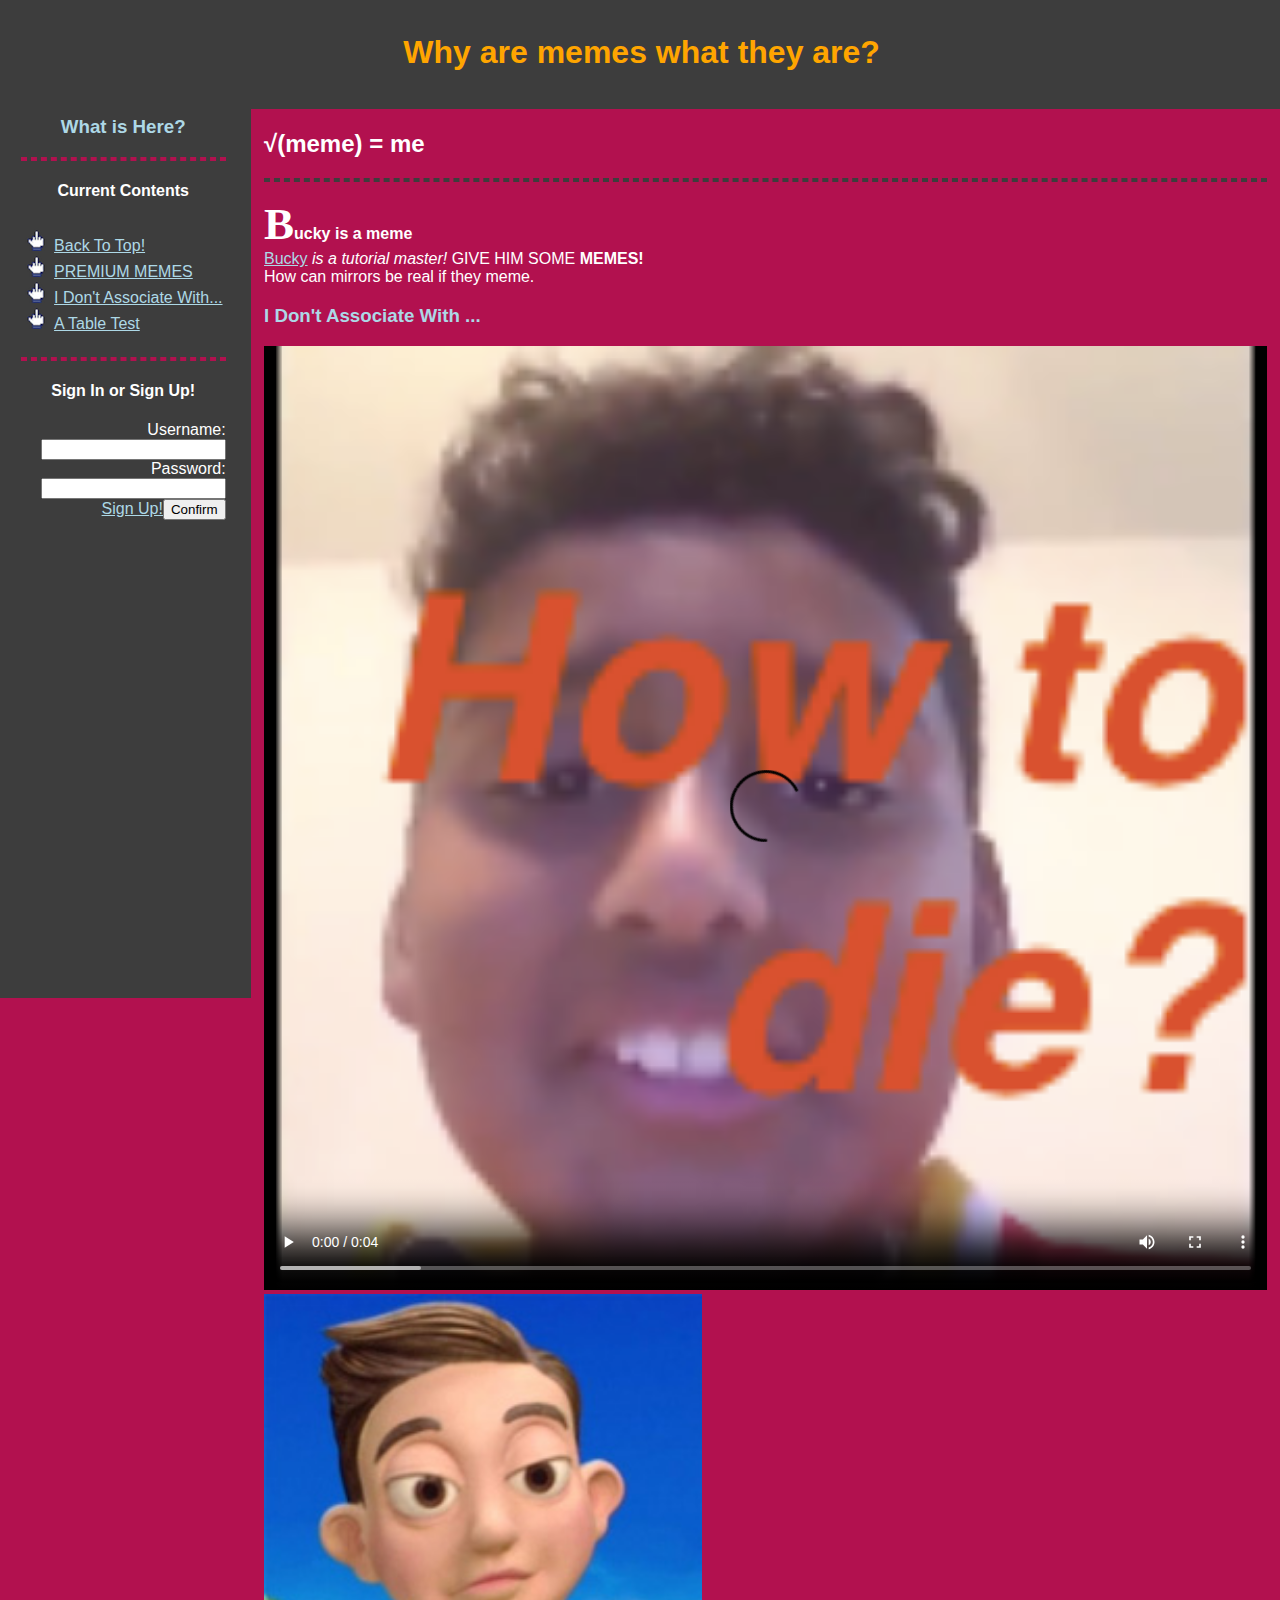
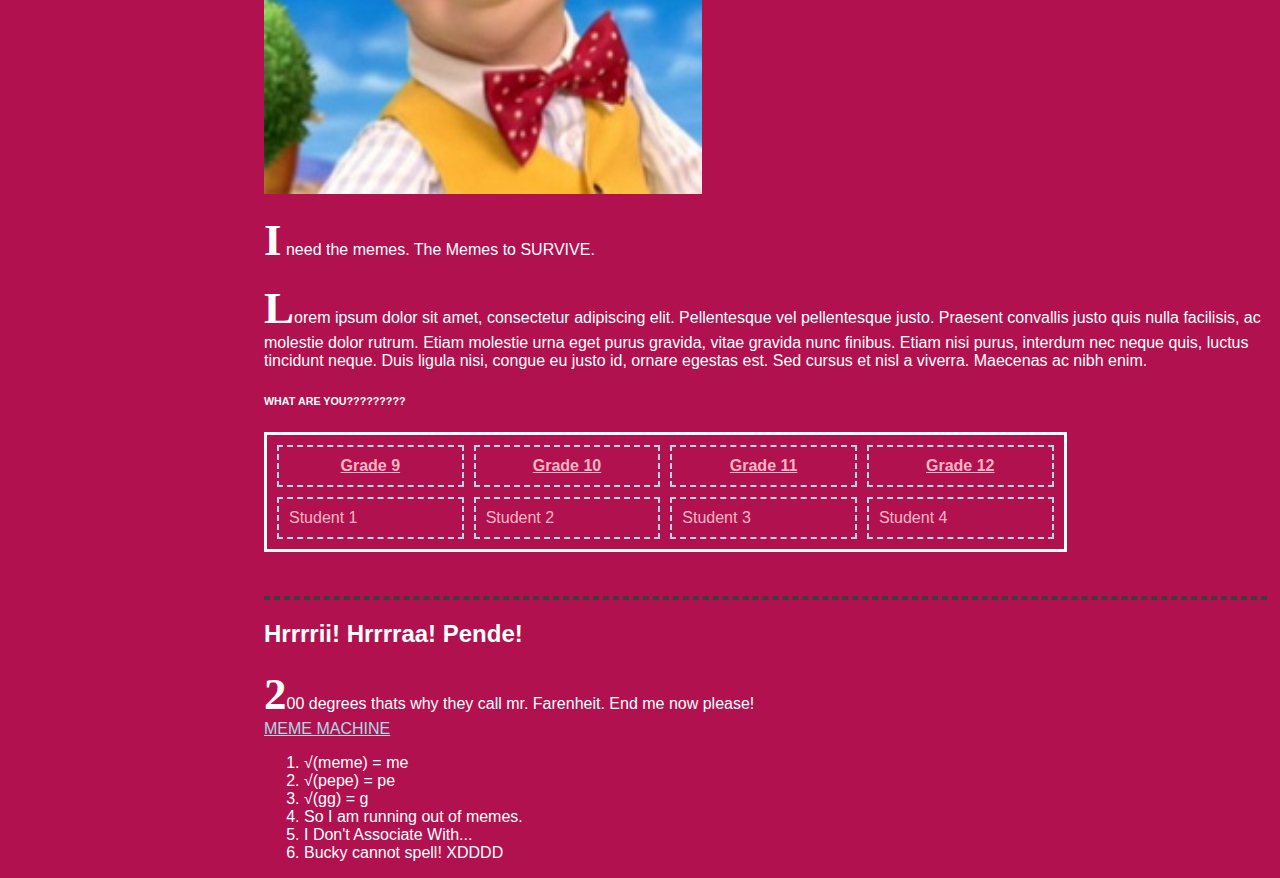
==== index.html @ 9d9500e8 "line breaker" ====
<!DOCTYPE html>

<html>
<head>
  <meta charset="utf-8">
  <meta http-equiv="X-UA-Compatible" content="chrome=1">
  <link rel="stylesheet" type="text/css" href="css/stylesheet.css" media="screen">
  <title>PureMemes</title>
  <link href="[data-uri]" rel="icon" type="image/x-icon" />
</head>


<body>
  <!-- Title-->
  <div id="tit"><h1 class="webtitle">Why are memes what they are?</h1>
  </div>
<a name="top"></a>
<!-- Table of Contents-->
  <div id="toc">
      <h3>What is Here?</h3>
      <hr>
      <h4>Current Contents</h4>
    <ul class="contents">
    <li><a href="#top">Back To Top!</a></li>
    <li><a href="#mml">PREMIUM MEMES</a></li>
    <li><a href="#idawn">I Don't Associate With...</a></li>
    <li><a href="#ttest">A Table Test</a></li>
  </ul>

<hr>

<h4>Sign In or Sign Up!</h4>
  <form class="" action="index.html" method="post">
    Username: <input type="text" name="username">
    Password: <input type="text" name="password"><br>
    <a href="signup.html">Sign Up!</a><input type="button" name="confirm" value="Confirm">
  </form>

</div>

<!-- Main Content-->

<div id="main">
  <h2>√(meme) = me</h2>
  <hr>

  <p>
<b>Bucky is a meme</b> <br><a href="https://www.youtube.com/watch?v=dNYf894ZM8U">Bucky</a>
<i>is a tutorial master!</i> GIVE HIM SOME <b>MEMES!</b> <br>
How can mirrors be real if they meme.
</p>
<h3>I Don't Associate With ...</h3>
<a name="idawn"></a><video src="I don't associate with.mp4" poster="posterimage.jpg" width="100%" controls></video>

<a href="https://www.youtube.com/watch?v=G8JxWP4F4sY" title="LISTENING TO THE HOT."><img src="stinge.jpg" height="500" alt="" /></a>
<p>
  I need the memes. The Memes to SURVIVE.
</p>



<p>
  Lorem ipsum dolor sit amet, consectetur adipiscing elit. Pellentesque vel pellentesque justo. Praesent convallis justo quis nulla facilisis, ac molestie dolor rutrum. Etiam molestie urna eget purus gravida, vitae gravida nunc finibus. Etiam nisi purus, interdum nec neque quis, luctus tincidunt neque. Duis ligula nisi, congue eu justo id, ornare egestas est. Sed cursus et nisl a viverra. Maecenas ac nibh enim.
</p>
<h6>WHAT ARE YOU?????????</h6>



<a name="ttest"></a><table cellpadding="10" cellspacing="10" width="80%">
    <tr>
      <th>Grade 9</th>
      <th>Grade 10</th>
      <th>Grade 11</th>
      <th>Grade 12</th>
  </tr>
  <!--Row One-->
  <tr>
<td>Student 1</td>
<td>Student 2</td>
<td>Student 3</td>
<td>Student 4</td>
  </tr>
</table>
<br><br>

<!-- Sombra notes lmao!-->
<hr>
<a name="mml"></a><h2>Hrrrrii! Hrrrraa! Pende!</h2>
<p>
  200 degrees thats why they call mr. Farenheit. End me now please!
  <br><a href="Webpage2.html" title="Pure Memes">MEME MACHINE</a>
</p>

<ol>
  <li>√(meme) = me</li>
  <li>√(pepe) = pe</li>
  <li>√(gg) = g</li>
  <li>So I am running out of memes.</li>
  <li>I Don't Associate With...</li>
  <li>Bucky cannot spell! XDDDD</li>
</ol>

</div>
</body>

</html>
---- css/stylesheet.css ----
body {
  background-color: #b2114f;
  font-family: arial;
  color:white;
  margin-right: 2%;}

h1{}
h2{}
h3{color: lightblue;
  padding: 0;}
h4{}
h5{}
h6{}

hr{display: block;
  border:2px dashed #3d3d3d;}

video{color:white;
  background-color: black;}

img{align-content: center;}

a{color: lightblue;}
a:active{color: #ffc130;
  background-color: lightblue;}
a:visited{color: white;}
a:hover{color: lightgreen;
  background-color: black;
  font-weight: bold;}

p{}
  p:first-letter{font-weight: bold;
    font-family: cursive;
    font-size: 45px;}

ul{list-style-image:url(mf.png);
  color: lightgreen;}
ol{list-style-type: ;}
  li{}

table{color: lightpink;
  border: 3px solid white;}
  th{text-decoration: underline;
    border:2px dashed lightblue;}
  tr{}
    td{border: 2px dashed lightblue;}

#toc {height:100%;
  width: 20%;
  position:fixed;
  margin-right: 81%;
  margin-top: 7%;
  margin-left: -1%;
  background-color: #3d3d3d;
  text-align: center;}

  #toc > hr {display: block;
    margin-left: 10%;
    margin-right: 10%;
    border:2px dashed #b2114f;}

  #toc > form {
    text-align: right;
    margin-right: 10%;}

  #toc > h4 {
    padding: 0%
  }

#tit {margin-top: -1%;
  margin-left: -1%;
  width: 101%;
  position: fixed;
  background-color: #3d3d3d;}

#main {margin-top: 8%;
  margin-left: 20%;
  margin-right: 1%;
  position:absolute;
  z-index: -1;
  }

#filler {width:100%;
  position: fixed;
  background-color: #3d3d3d;
  color: #3d3d3d;
  margin-top: -10%;
  padding-top: 10%;}

.contents {padding: 3%;
  margin-left: 20%;
  text-align: left;}

.webtitle {padding: 1%;
  text-align: center;
  border: 4px solid #3d3d3d;
  color: orange;}
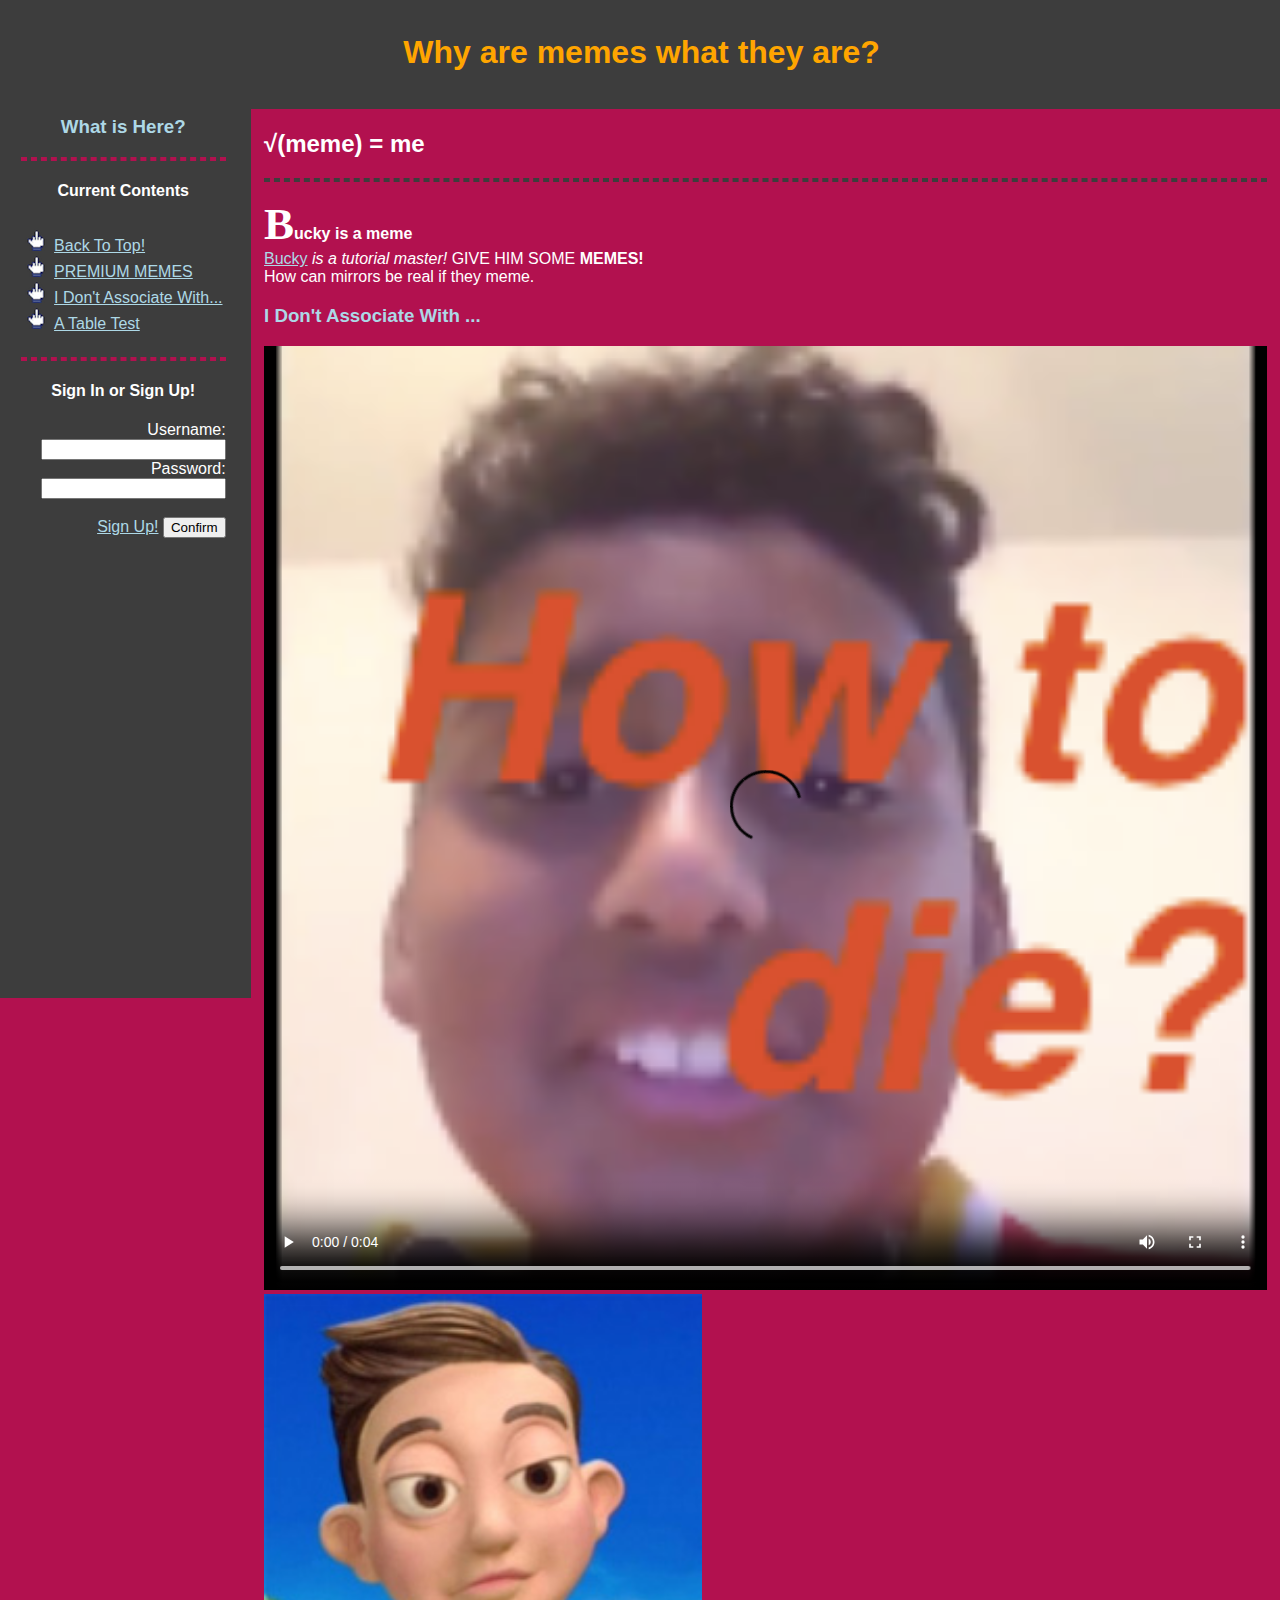
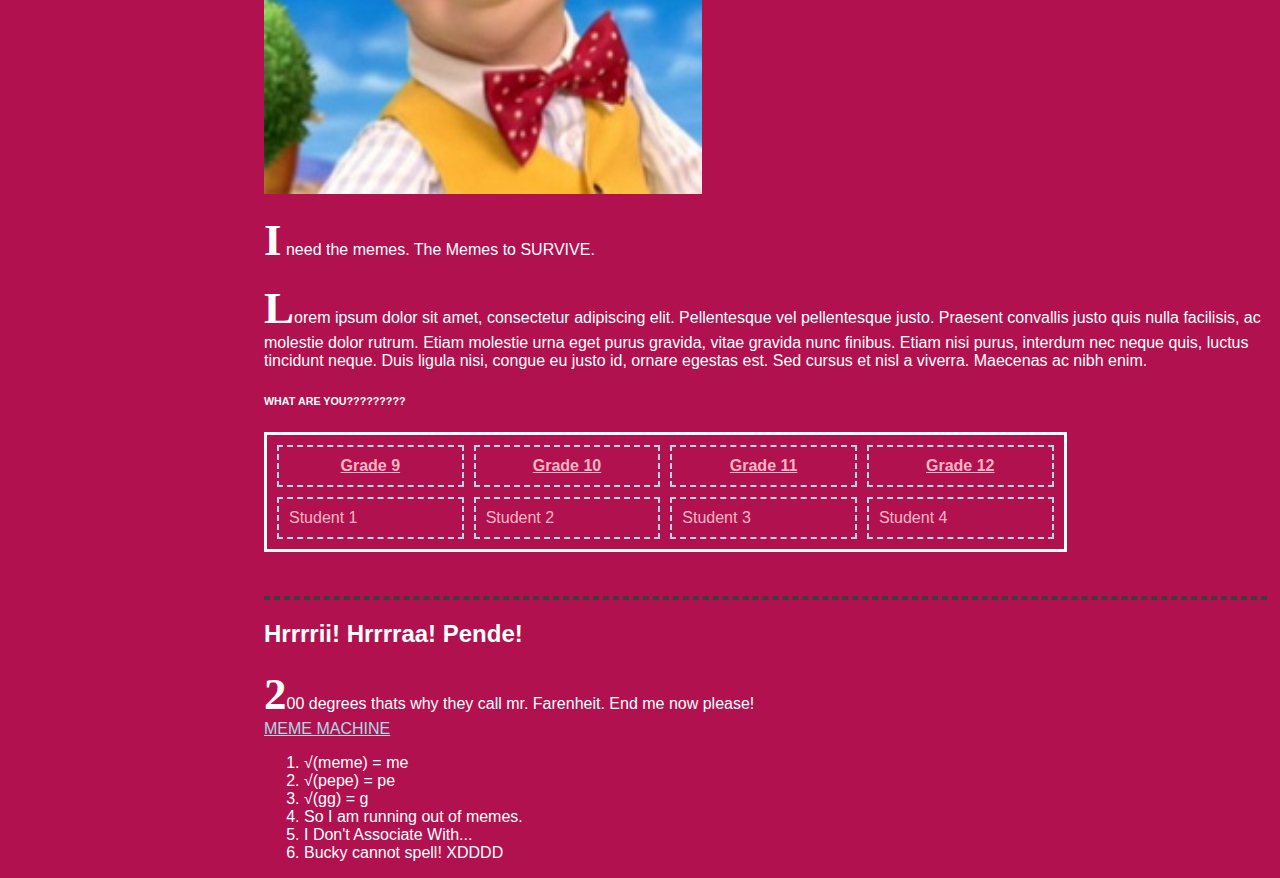
==== commit 07c855cf: "br again" ====
--- a/index.html
+++ b/index.html
@@ -33,7 +33,7 @@
   <form class="" action="index.html" method="post">
     Username: <input type="text" name="username">
     Password: <input type="text" name="password"><br>
-    <a href="signup.html">Sign Up!</a><input type="button" name="confirm" value="Confirm">
+    <br><a href="signup.html">Sign Up!</a> <input type="button" name="confirm" value="Confirm">
   </form>
 
 </div>
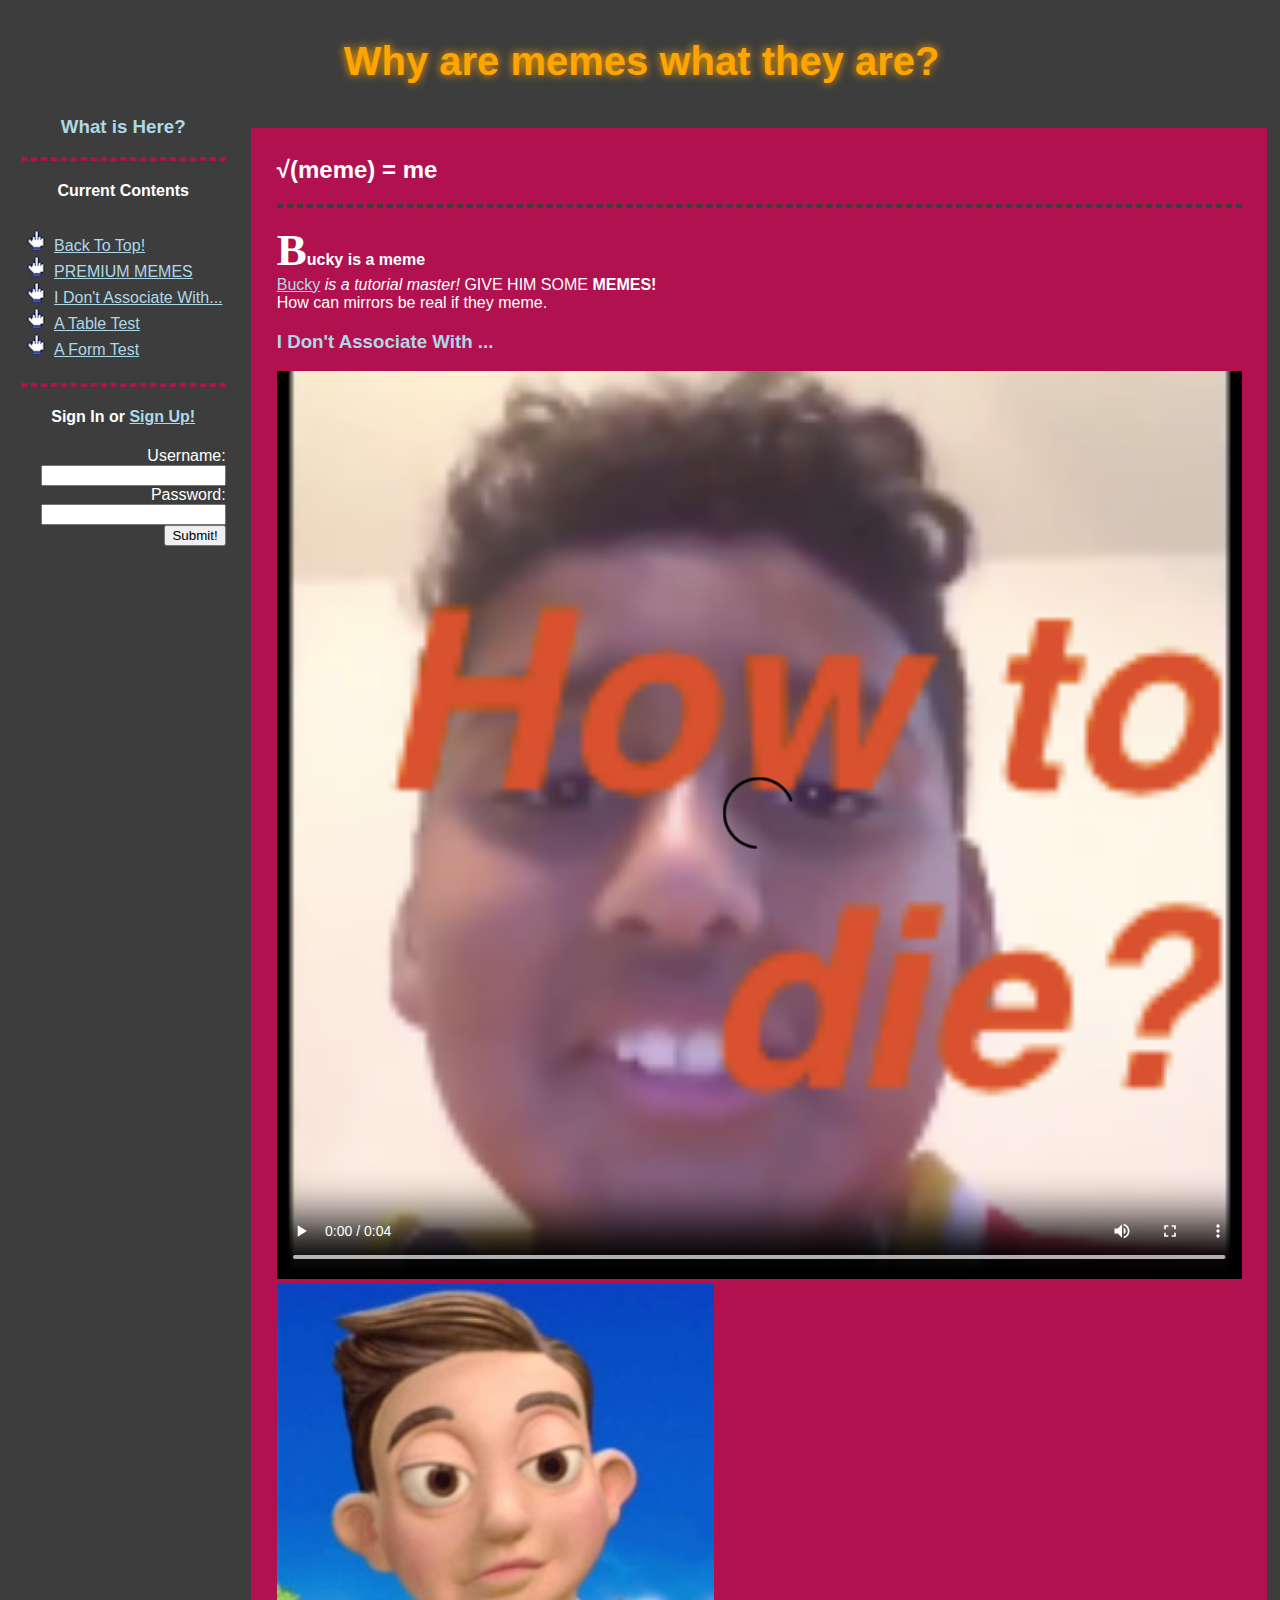
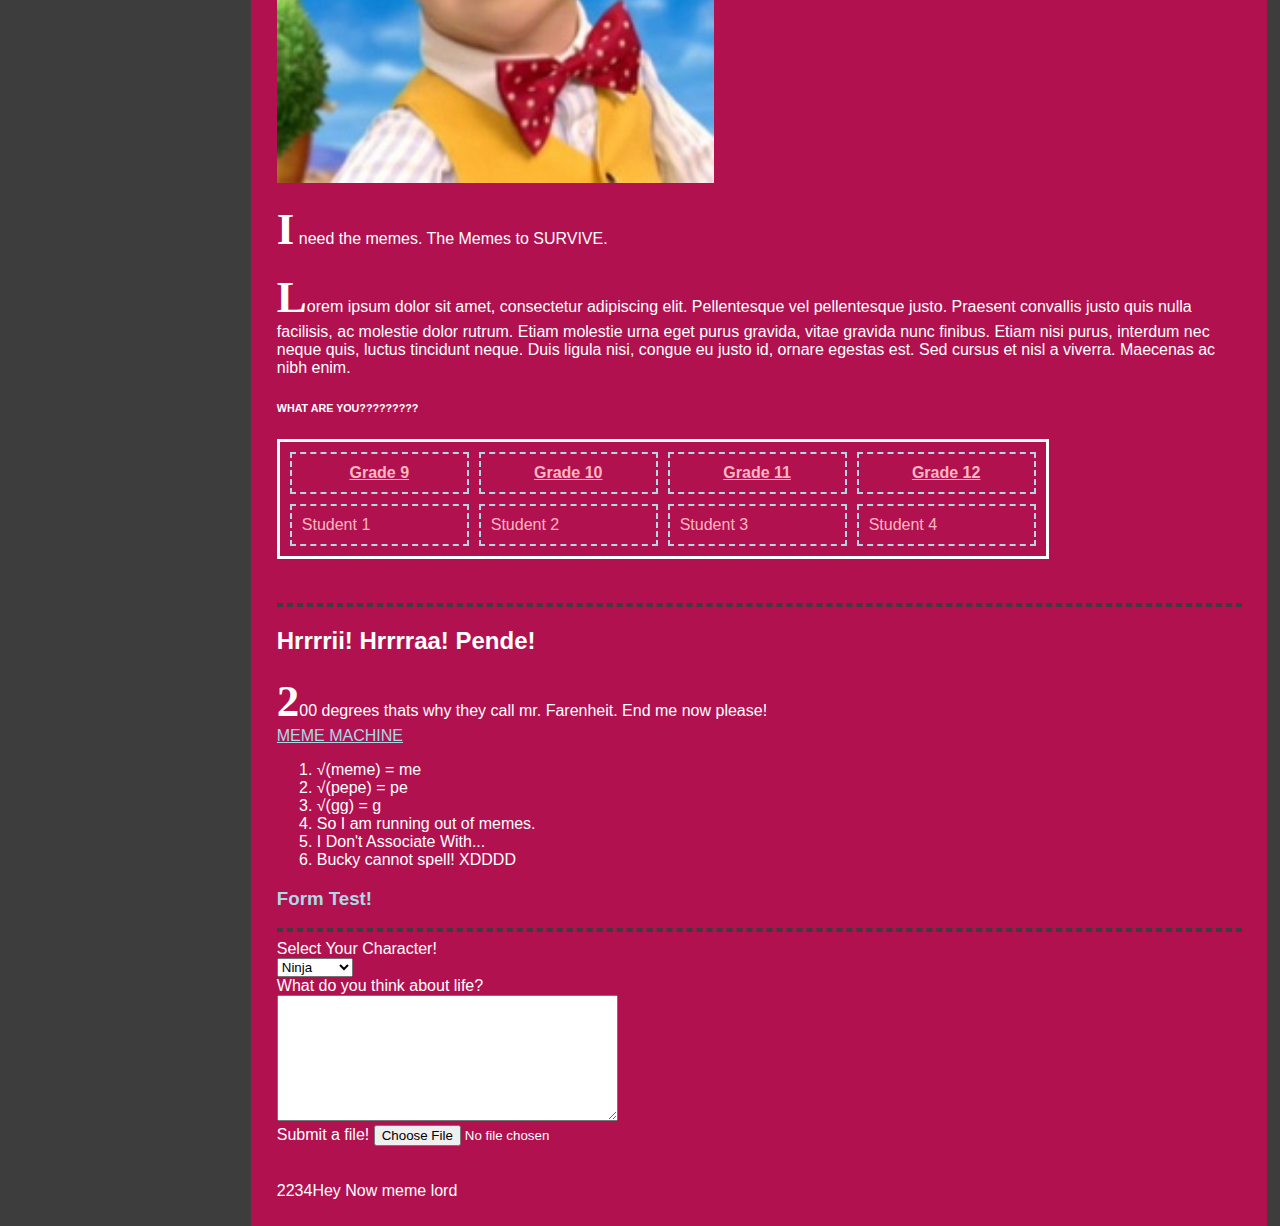
==== commit e5666765: "forms" ====
--- a/index.html
+++ b/index.html
@@ -25,15 +25,16 @@
     <li><a href="#mml">PREMIUM MEMES</a></li>
     <li><a href="#idawn">I Don't Associate With...</a></li>
     <li><a href="#ttest">A Table Test</a></li>
+    <li><a href="#frmtest">A Form Test</a></li>
   </ul>
 
 <hr>
 
-<h4>Sign In or Sign Up!</h4>
+<h4>Sign In or <a href="signup.html">Sign Up!</a></h4>
   <form class="" action="index.html" method="post">
-    Username: <input type="text" name="username">
-    Password: <input type="text" name="password"><br>
-    <br><a href="signup.html">Sign Up!</a> <input type="button" name="confirm" value="Confirm">
+    Username: <input type="text" name="uname"><br>
+    Password: <input type="password" name="pword"><br>
+    <input type="submit" name="submit" value="Submit!">
   </form>
 
 </div>
@@ -100,6 +101,31 @@
   <li>Bucky cannot spell! XDDDD</li>
 </ol>
 
+<a name="frmtest"></a><h3>Form Test!</h3>
+<hr>
+<form class="" action="index.html" method="post">
+Select Your Character! <br>
+  <select class="" name="classcharacter">
+    <option value="classchar">Ninja</option>
+    <option value="classchar">Warrior</option>
+    <option value="classchar">Meme</option>
+    <option value="classchar">Magician</option>
+  </select><br>
+  What do you think about life? <br>
+  <textarea name="Lifethoughts" rows="8" cols="40"></textarea><br>
+    Submit a file!
+<input type="file" name="file" value="">
+</form>
+<br>
+<br>
+<script type="text/javascript">
+<!--
+var meme = 2234;
+document.write(meme)
+  document.write("Hey Now meme lord");
+  //-->
+</script>
+
 </div>
 </body>
 
--- a/css/stylesheet.css
+++ b/css/stylesheet.css
@@ -1,5 +1,5 @@
 body {
-  background-color: #b2114f;
+  background-color: #3d3d3d;
   font-family: arial;
   color:white;
   margin-right: 2%;}
@@ -23,9 +23,9 @@
 a{color: lightblue;}
 a:active{color: #ffc130;
   background-color: lightblue;}
-a:visited{color: white;}
-a:hover{color: lightgreen;
-  background-color: black;
+a:visited{color: white;
+  text-shadow: 0 0 10px white;}
+a:hover{text-shadow: 0 0 5px white;
   font-weight: bold;}
 
 p{}
@@ -71,14 +71,16 @@
   margin-left: -1%;
   width: 101%;
   position: fixed;
-  background-color: #3d3d3d;}
+  background-color: #3d3d3d;
+  }
 
 #main {margin-top: 8%;
-  margin-left: 20%;
+  margin-left: 19%;
   margin-right: 1%;
   position:absolute;
   z-index: -1;
-  }
+  background-color: #b2114f;
+  padding: 2%;}
 
 #filler {width:100%;
   position: fixed;
@@ -94,4 +96,6 @@
 .webtitle {padding: 1%;
   text-align: center;
   border: 4px solid #3d3d3d;
-  color: orange;}
+  color: orange;
+  font-size: 40px;
+  text-shadow: 0 0 10px orange;}
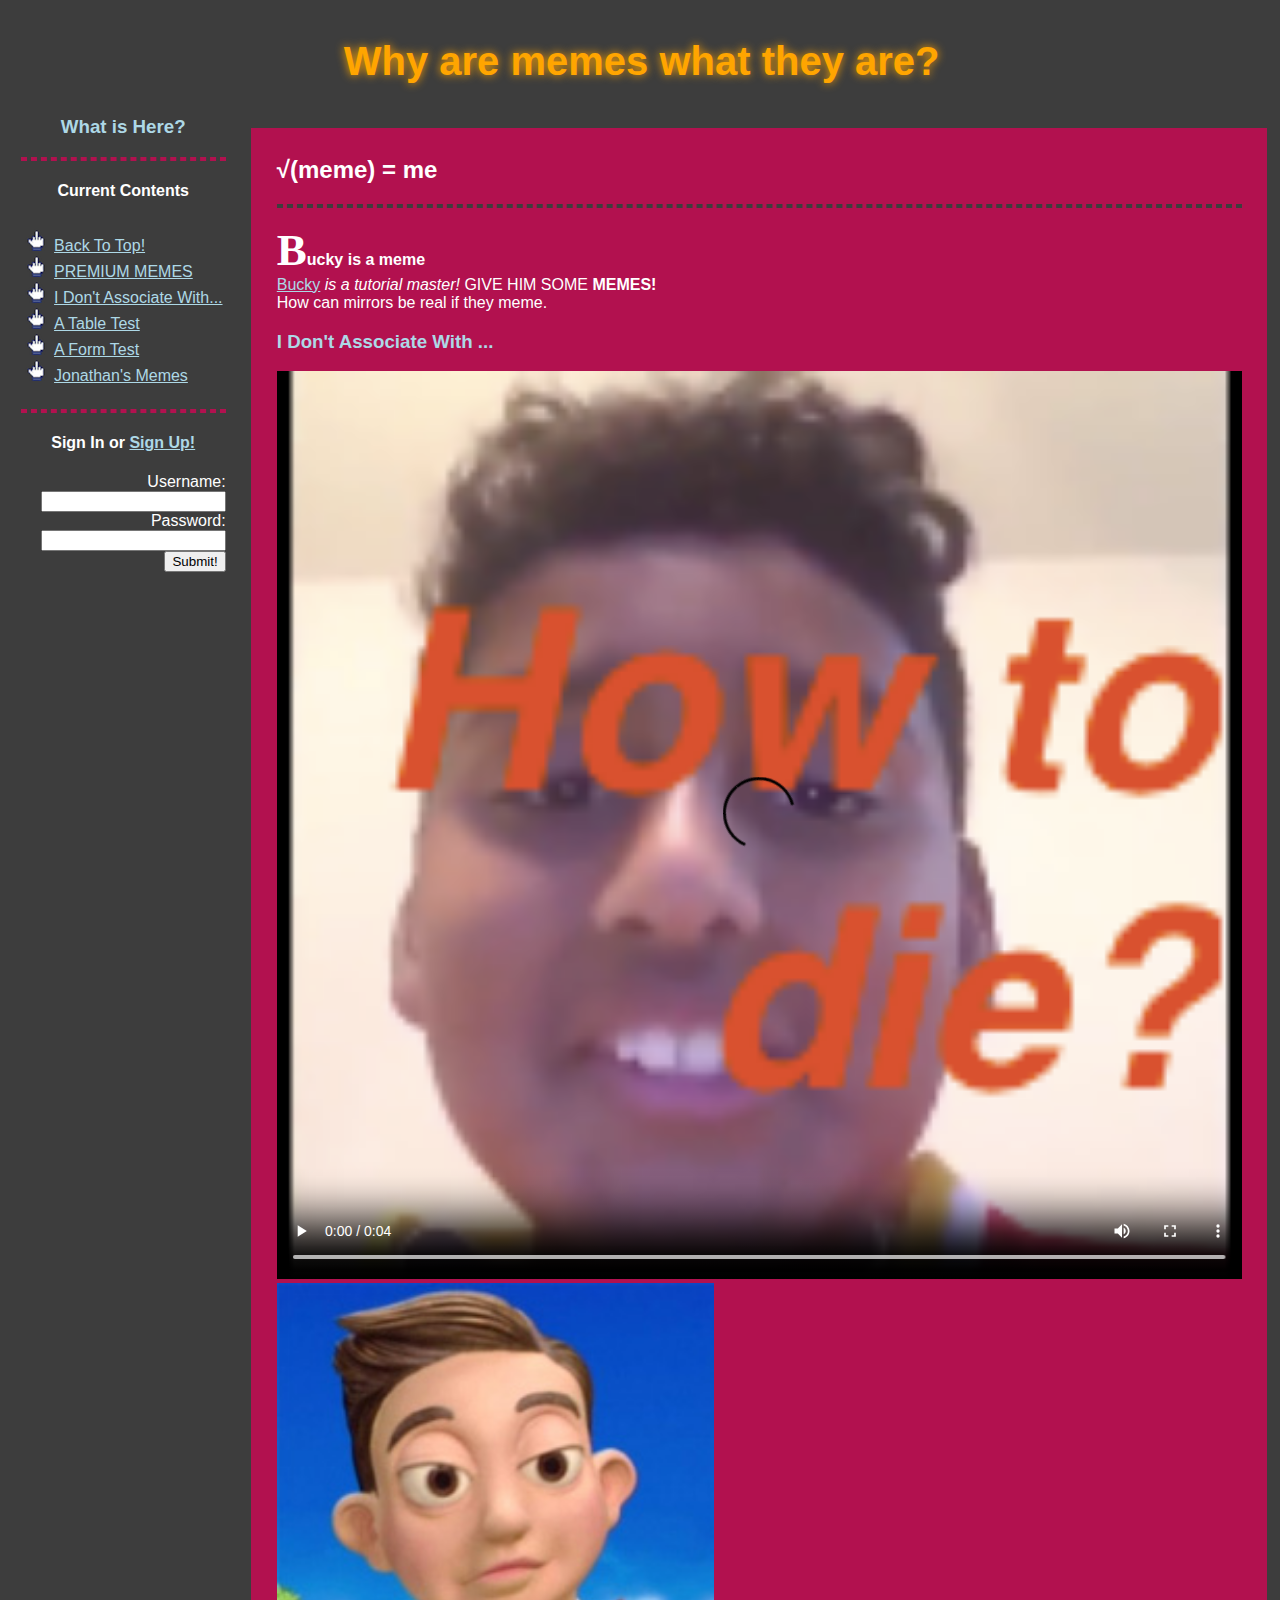
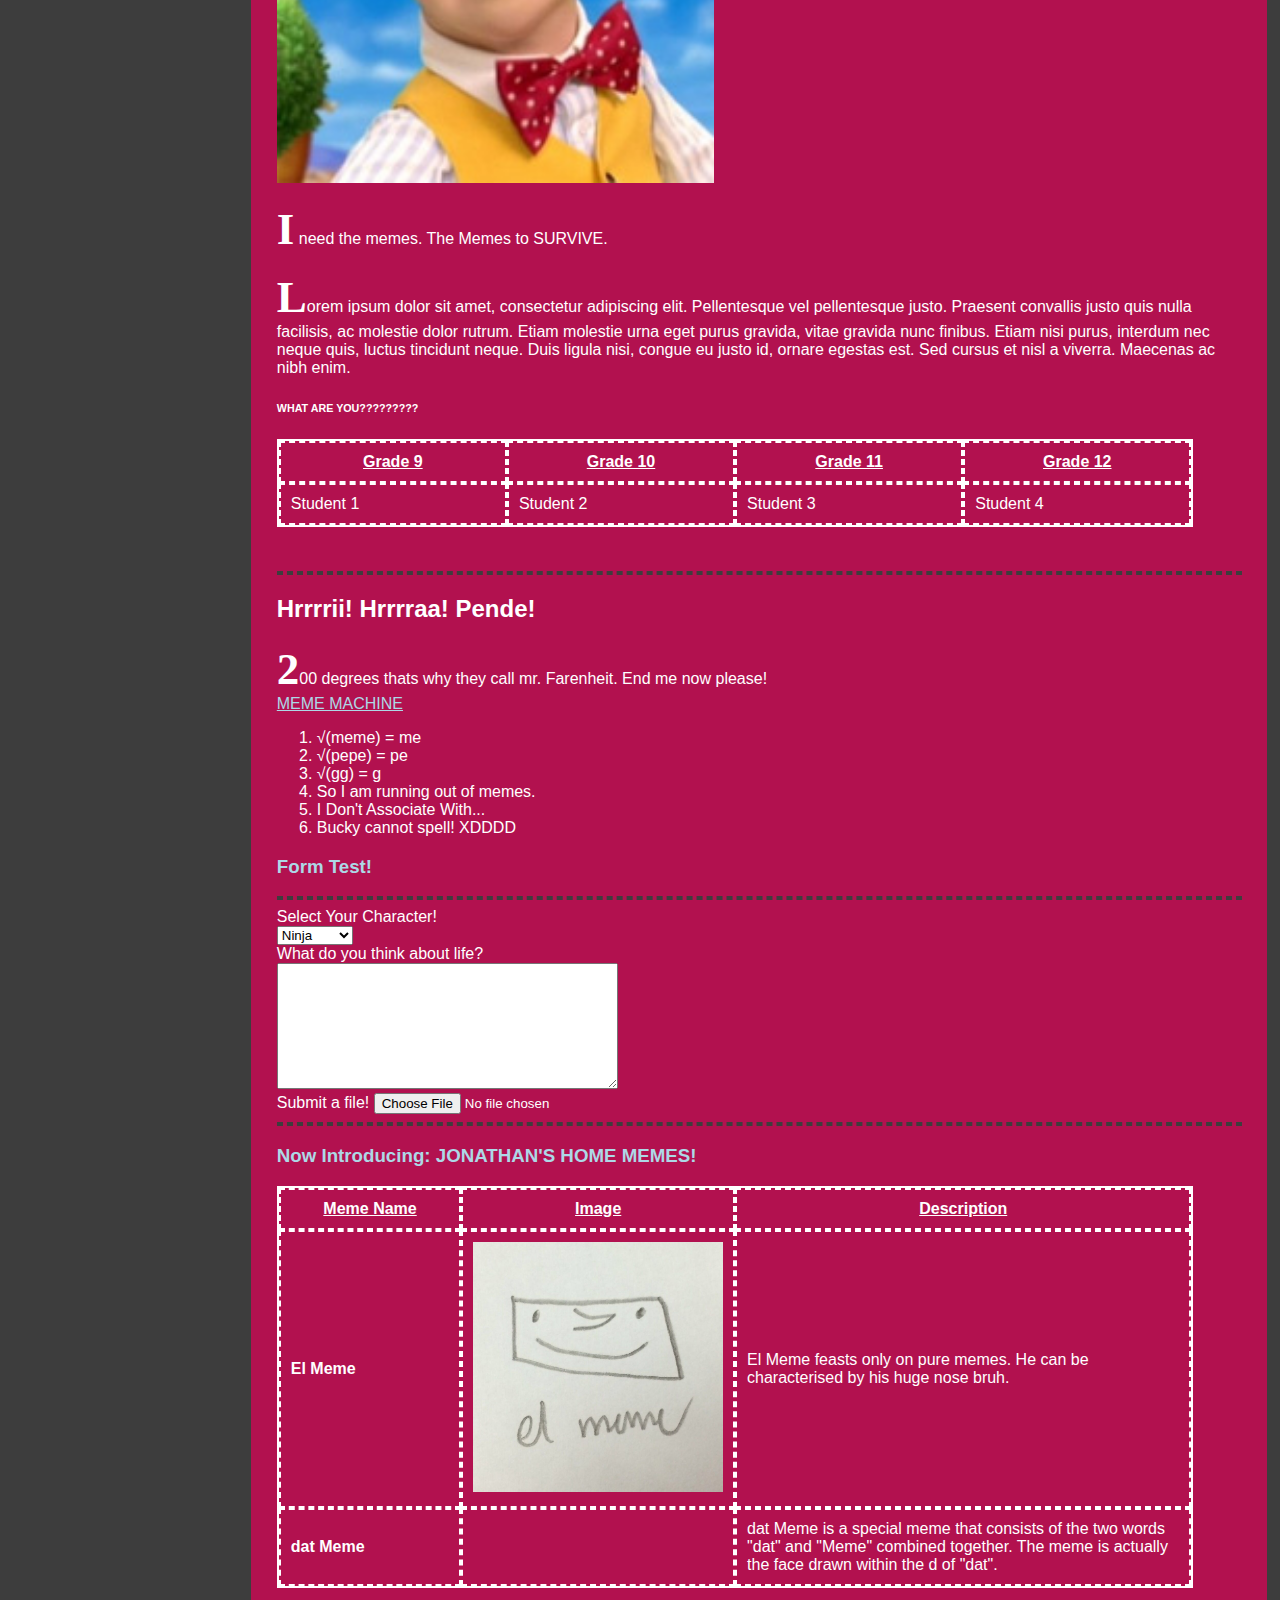
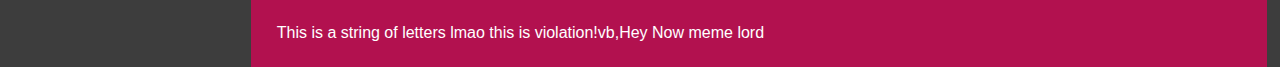
==== commit 5824ff23: "Jonathan's Memes" ====
--- a/index.html
+++ b/index.html
@@ -26,6 +26,7 @@
     <li><a href="#idawn">I Don't Associate With...</a></li>
     <li><a href="#ttest">A Table Test</a></li>
     <li><a href="#frmtest">A Form Test</a></li>
+    <li><a href="#jonmemes">Jonathan's Memes</a></li>
   </ul>
 
 <hr>
@@ -51,9 +52,9 @@
 How can mirrors be real if they meme.
 </p>
 <h3>I Don't Associate With ...</h3>
-<a name="idawn"></a><video src="I don't associate with.mp4" poster="posterimage.jpg" width="100%" controls></video>
+<a name="idawn"></a><video src="I don't associate with.mp4" poster="img/posterimage.jpg" width="100%" controls></video>
 
-<a href="https://www.youtube.com/watch?v=G8JxWP4F4sY" title="LISTENING TO THE HOT."><img src="stinge.jpg" height="500" alt="" /></a>
+<a href="https://www.youtube.com/watch?v=G8JxWP4F4sY" title="LISTENING TO THE HOT."><img src="img/stinge.jpg" height="500" alt="" /></a>
 <p>
   I need the memes. The Memes to SURVIVE.
 </p>
@@ -67,7 +68,7 @@
 
 
 
-<a name="ttest"></a><table cellpadding="10" cellspacing="10" width="80%">
+<a name="ttest"></a><table cellpadding="10" cellspacing="0" width="95%">
     <tr>
       <th>Grade 9</th>
       <th>Grade 10</th>
@@ -116,11 +117,42 @@
     Submit a file!
 <input type="file" name="file" value="">
 </form>
+<hr>
+
+<h3>Now Introducing: JONATHAN'S HOME MEMES!</h3>
+
+<a name="jonmemes"></a><table cellpadding="10" width="95%" cellspacing="0">
+
+  <tr>
+    <th width="20%">Meme Name</th>
+    <th width="30%">Image</th>
+    <th>Description</th>
+  </tr>
+
+<!--El Meme-->
+  <tr>
+    <td text-align="center"><b>El Meme</b></td>
+    <td><img src="img/El Meme.jpeg" width="100%" alt="" /></td>
+    <td>
+El Meme feasts only on pure memes. He can be characterised by his huge nose bruh.
+    </td>
+  </tr>
+
+<tr>
+  <td><b>dat Meme</b></td>
+  <td><img src="img/dat Meme.jpeg" width="100%" alt="" /></td>
+  <td>
+dat Meme is a special meme that consists of the two words "dat" and "Meme" combined together. The meme is actually the face drawn within the d of "dat".
+  </td>
+</tr>
+
+</table>
+
 <br>
 <br>
 <script type="text/javascript">
 <!--
-var meme = 2234;
+var meme = "This is a string of letters lmao this is violation!vb,";
 document.write(meme)
   document.write("Hey Now meme lord");
   //-->
--- a/css/stylesheet.css
+++ b/css/stylesheet.css
@@ -38,12 +38,12 @@
 ol{list-style-type: ;}
   li{}
 
-table{color: lightpink;
-  border: 3px solid white;}
+table{border: 2px solid white;}
   th{text-decoration: underline;
-    border:2px dashed lightblue;}
-  tr{}
-    td{border: 2px dashed lightblue;}
+    color: white;
+    border:2px dashed white;}
+  tr{border: 3px dashed white;}
+    td{border: 2px dashed white;}
 
 #toc {height:100%;
   width: 20%;
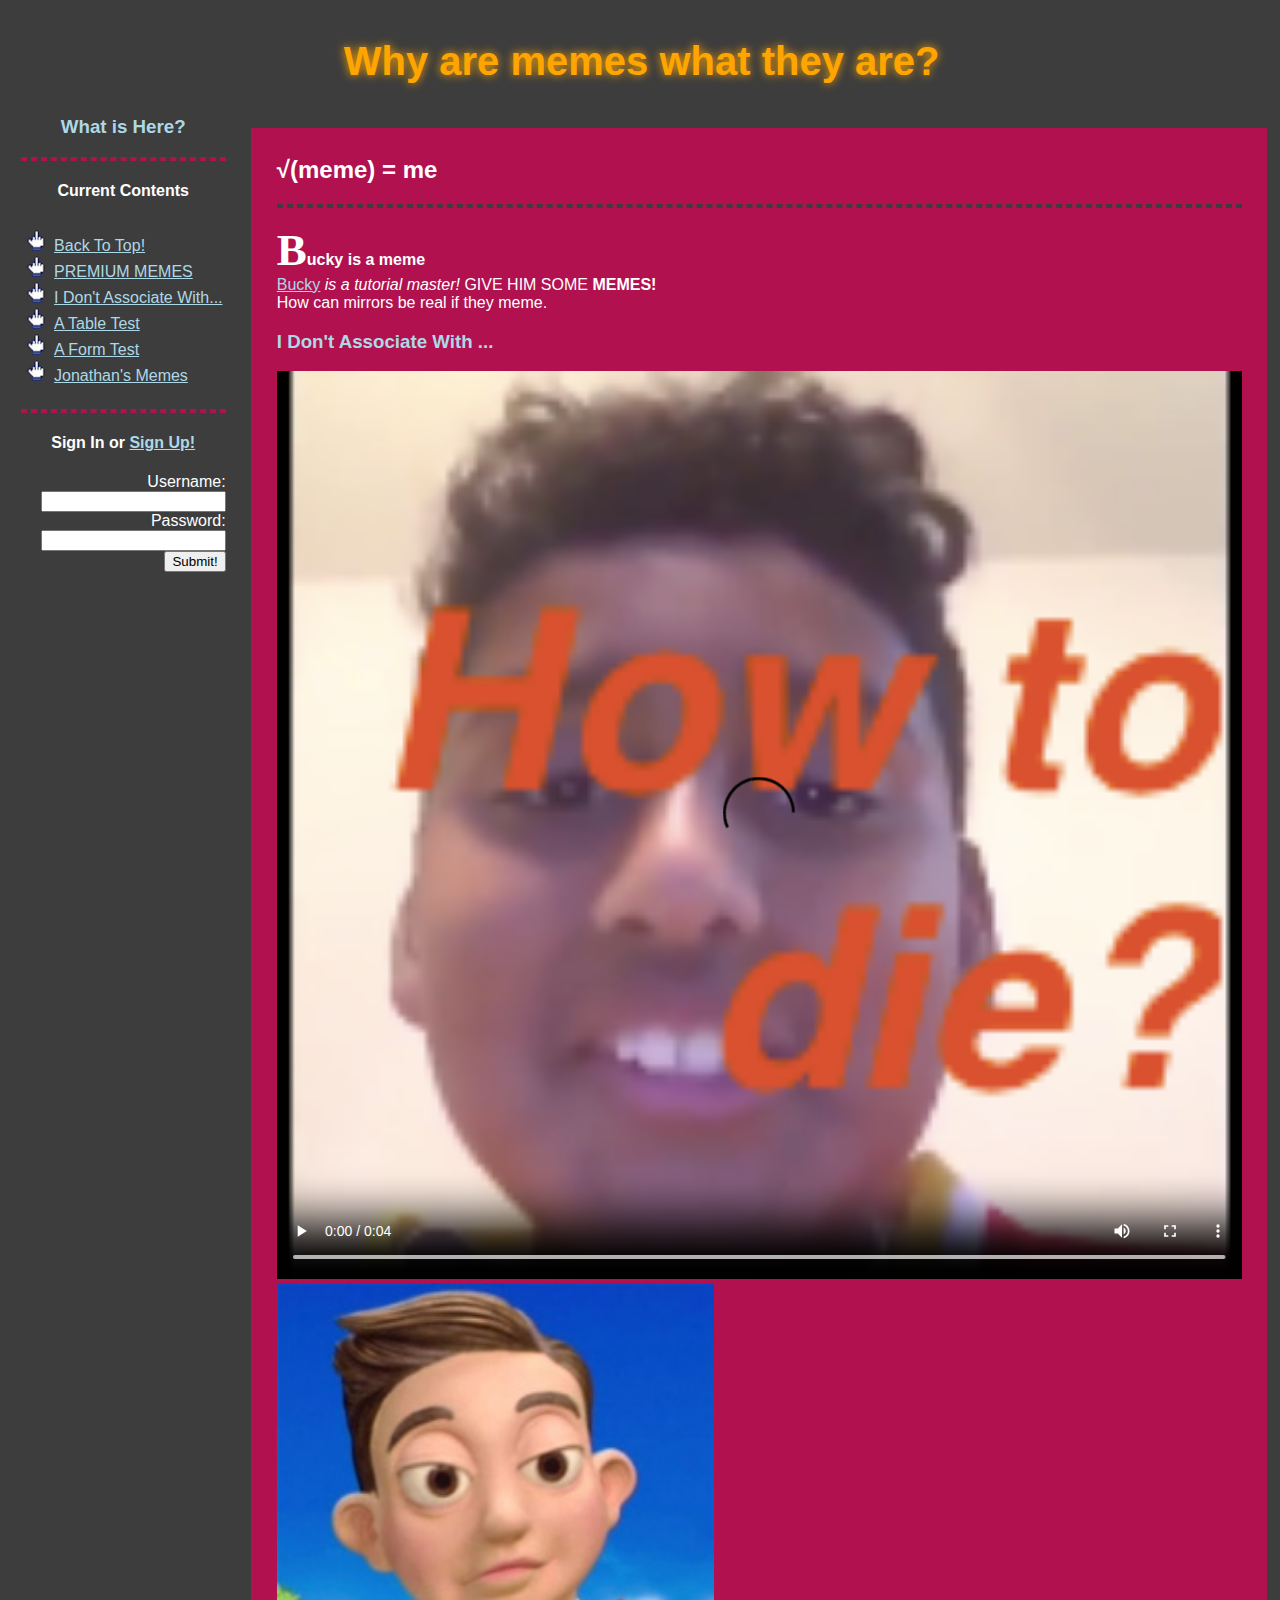
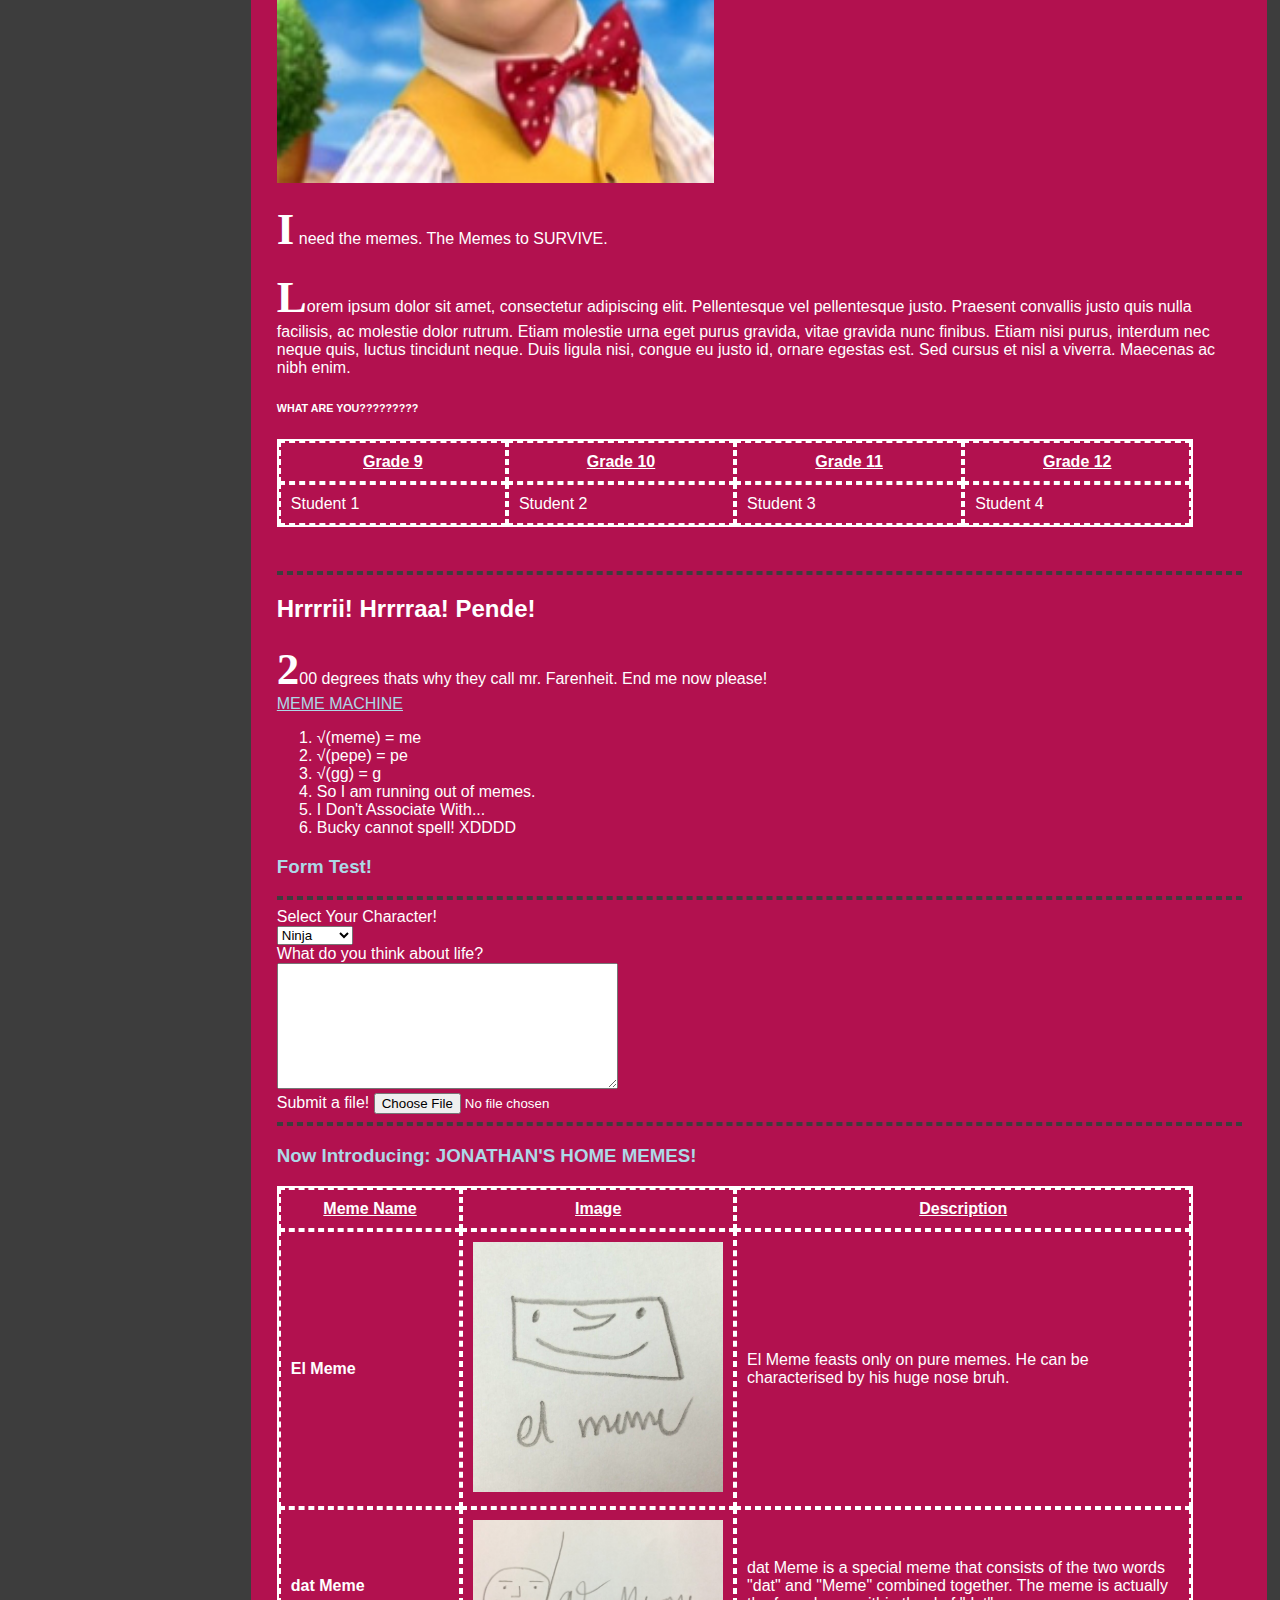
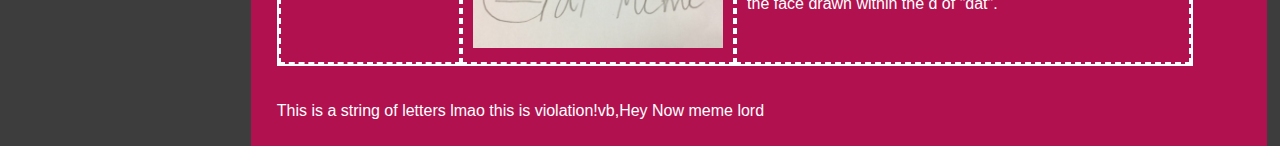
==== commit 03bf2e9a: "Dat Meme Fix" ====
--- a/index.html
+++ b/index.html
@@ -140,7 +140,7 @@
 
 <tr>
   <td><b>dat Meme</b></td>
-  <td><img src="img/dat Meme.jpeg" width="100%" alt="" /></td>
+  <td><img src="img/Dat Meme.jpeg" width="100%" alt="" /></td>
   <td>
 dat Meme is a special meme that consists of the two words "dat" and "Meme" combined together. The meme is actually the face drawn within the d of "dat".
   </td>
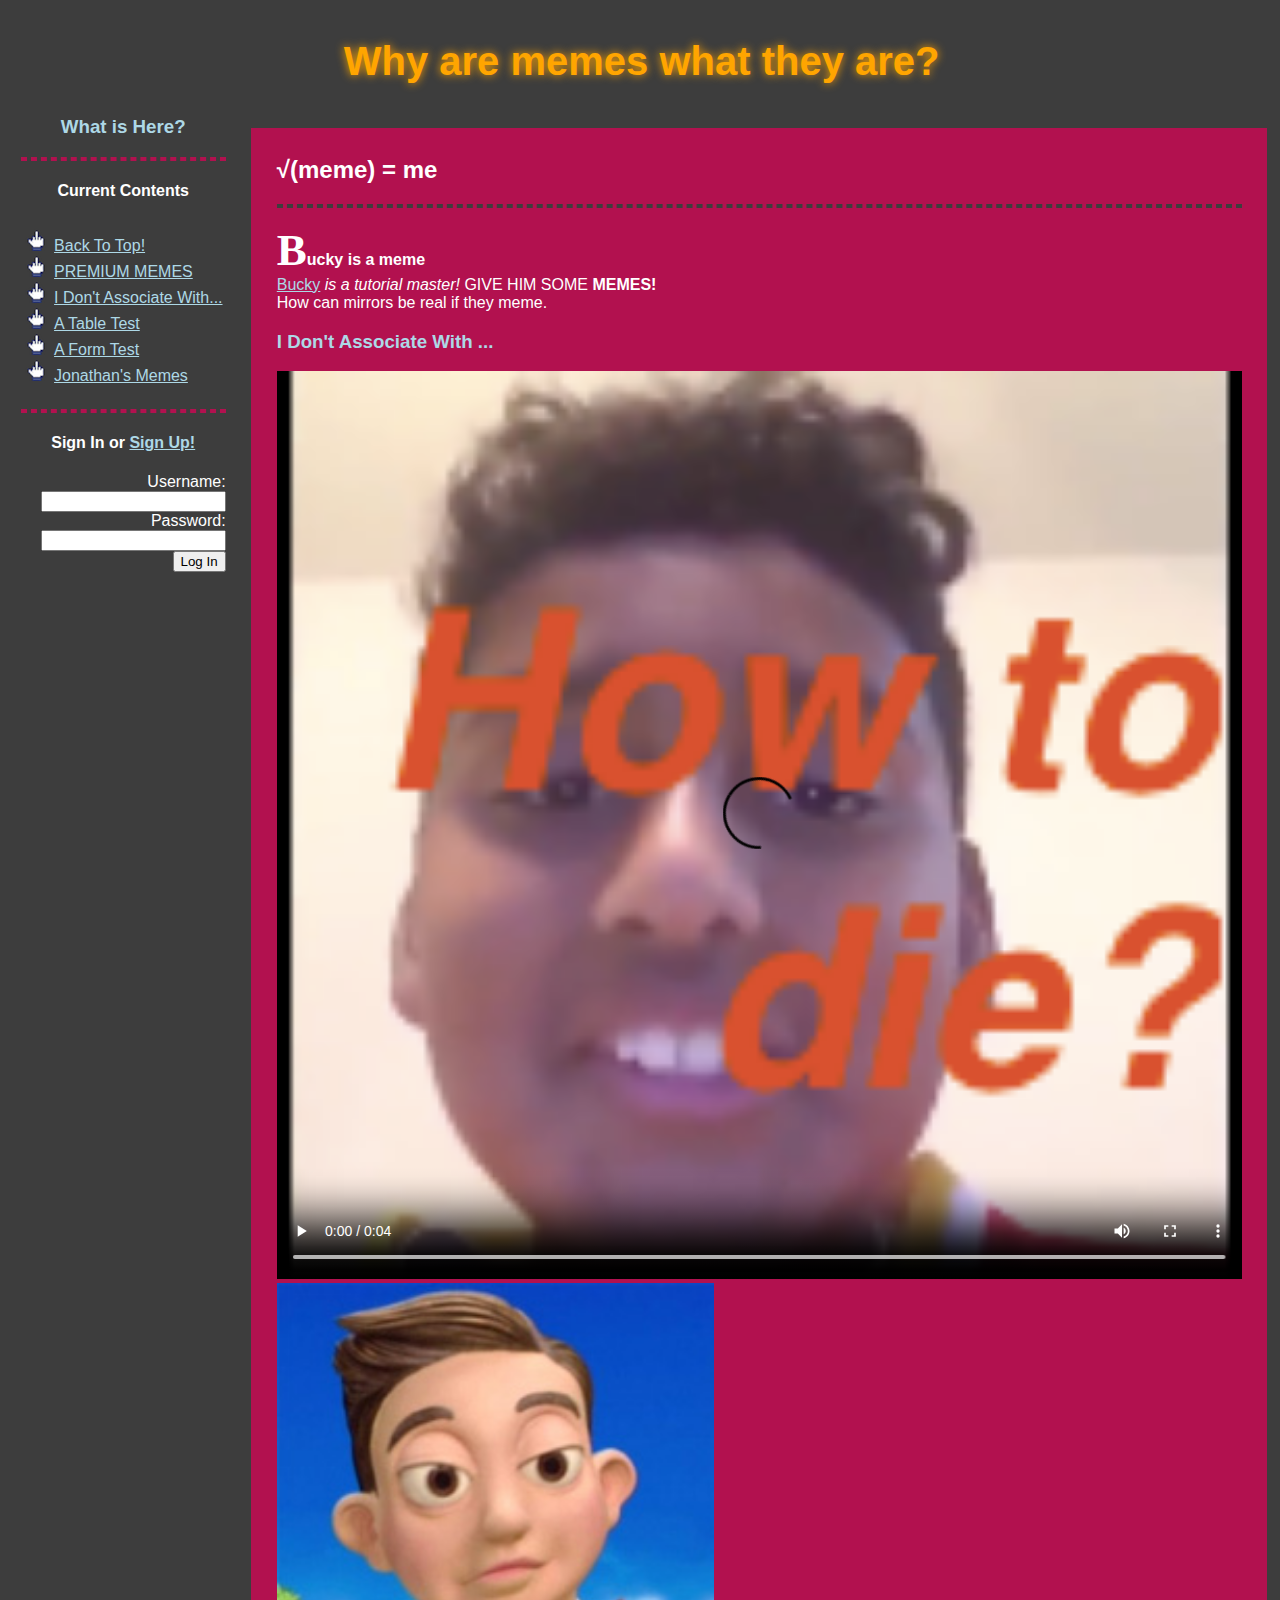
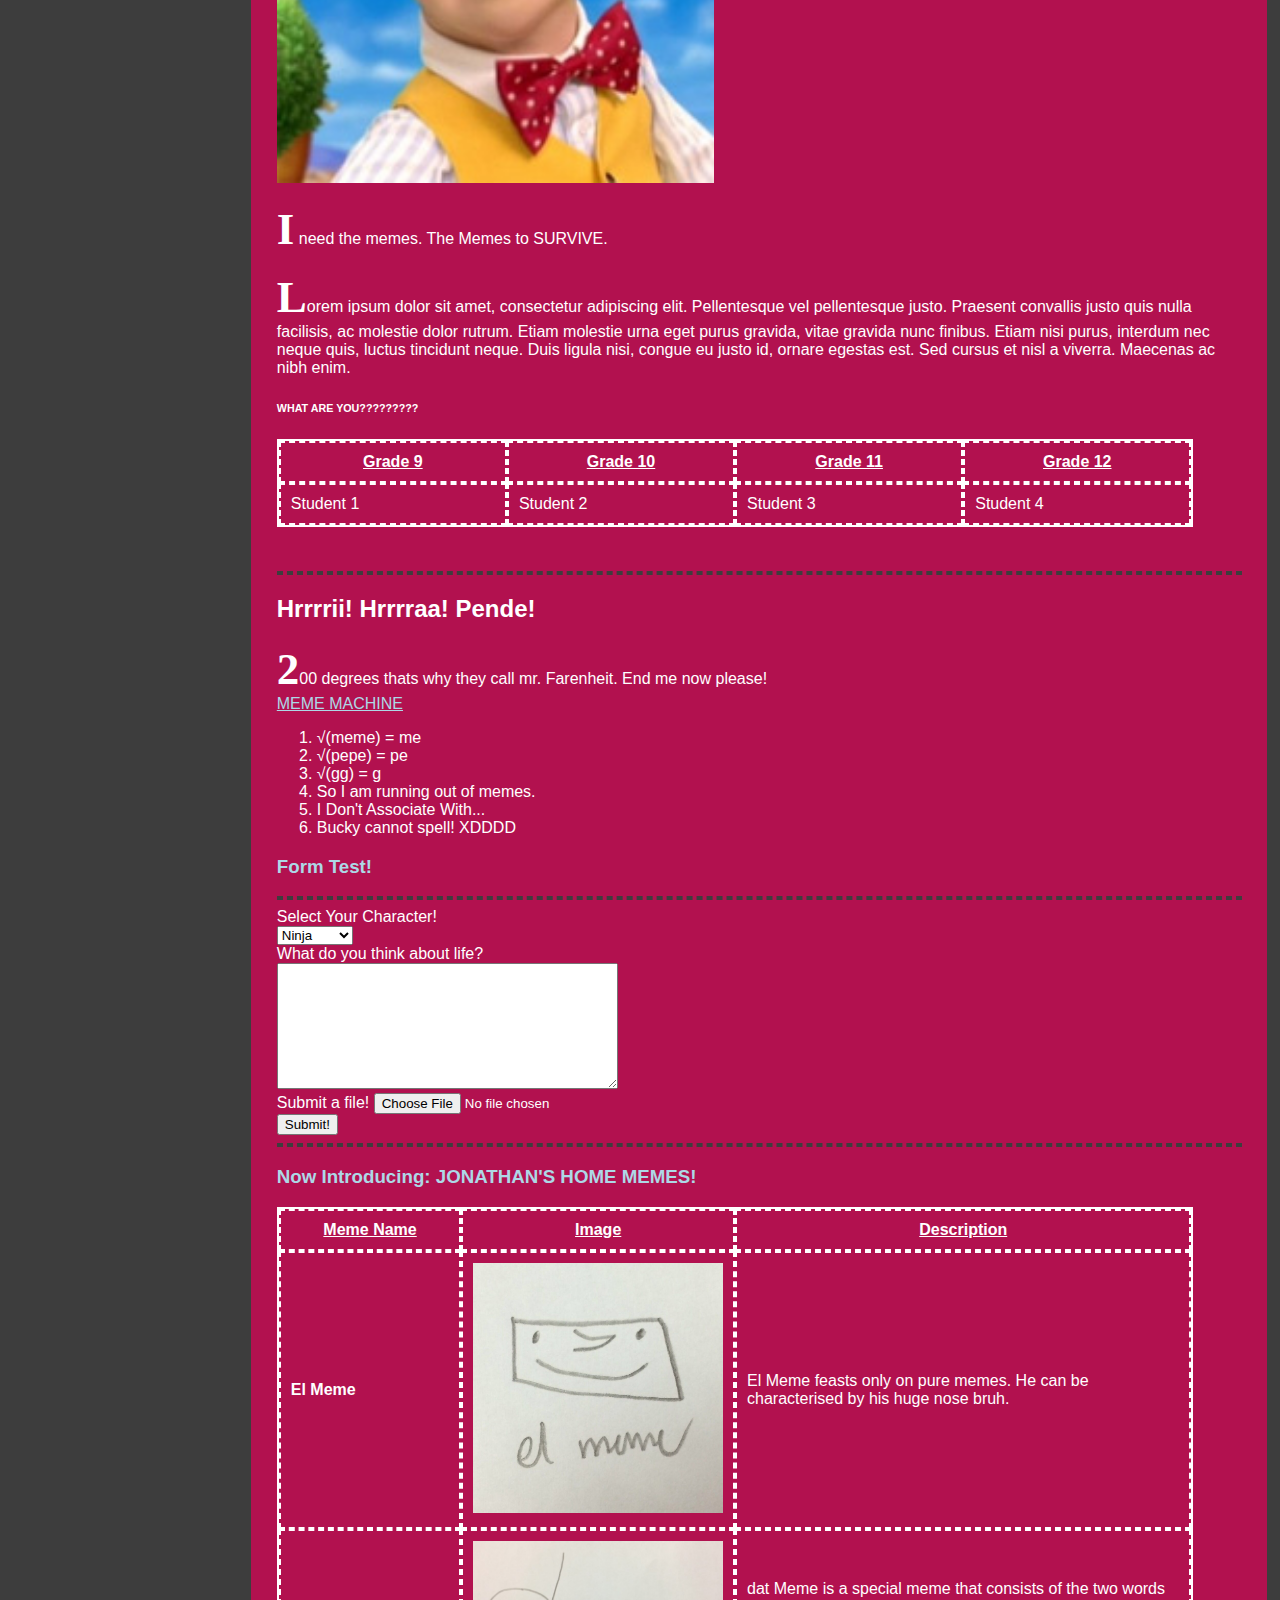
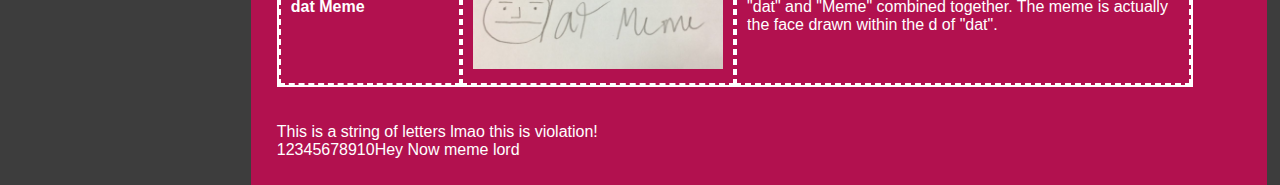
==== commit 661a8e0b: "Messing around with forms and javascript" ====
--- a/index.html
+++ b/index.html
@@ -35,7 +35,7 @@
   <form class="" action="index.html" method="post">
     Username: <input type="text" name="uname"><br>
     Password: <input type="password" name="pword"><br>
-    <input type="submit" name="submit" value="Submit!">
+    <input type="submit" name="login" value="Log In">
   </form>
 
 </div>
@@ -106,16 +106,18 @@
 <hr>
 <form class="" action="index.html" method="post">
 Select Your Character! <br>
-  <select class="" name="classcharacter">
-    <option value="classchar">Ninja</option>
-    <option value="classchar">Warrior</option>
-    <option value="classchar">Meme</option>
-    <option value="classchar">Magician</option>
+  <select class="classchar" name="classcharacter">
+    <option value="ninja">Ninja</option>
+    <option value="warrior">Warrior</option>
+    <option value="meme">Meme</option>
+    <option value="magic">Magician</option>
   </select><br>
   What do you think about life? <br>
   <textarea name="Lifethoughts" rows="8" cols="40"></textarea><br>
     Submit a file!
 <input type="file" name="file" value="">
+<br>
+<input type="submit" name="submit" value="Submit!" onclick="justaname()">
 </form>
 <hr>
 
@@ -152,10 +154,17 @@
 <br>
 <script type="text/javascript">
 <!--
-var meme = "This is a string of letters lmao this is violation!vb,";
-document.write(meme)
-  document.write("Hey Now meme lord");
-  //-->
+var meme = "This is a string of letters lmao this is violation!";
+var bool = true;
+var check = 1;
+document.write(meme + "<br />");
+while (check <= 10) {
+  document.write(check);
+  check ++;
+}
+
+document.write("Hey Now meme lord");
+-->
 </script>
 
 </div>
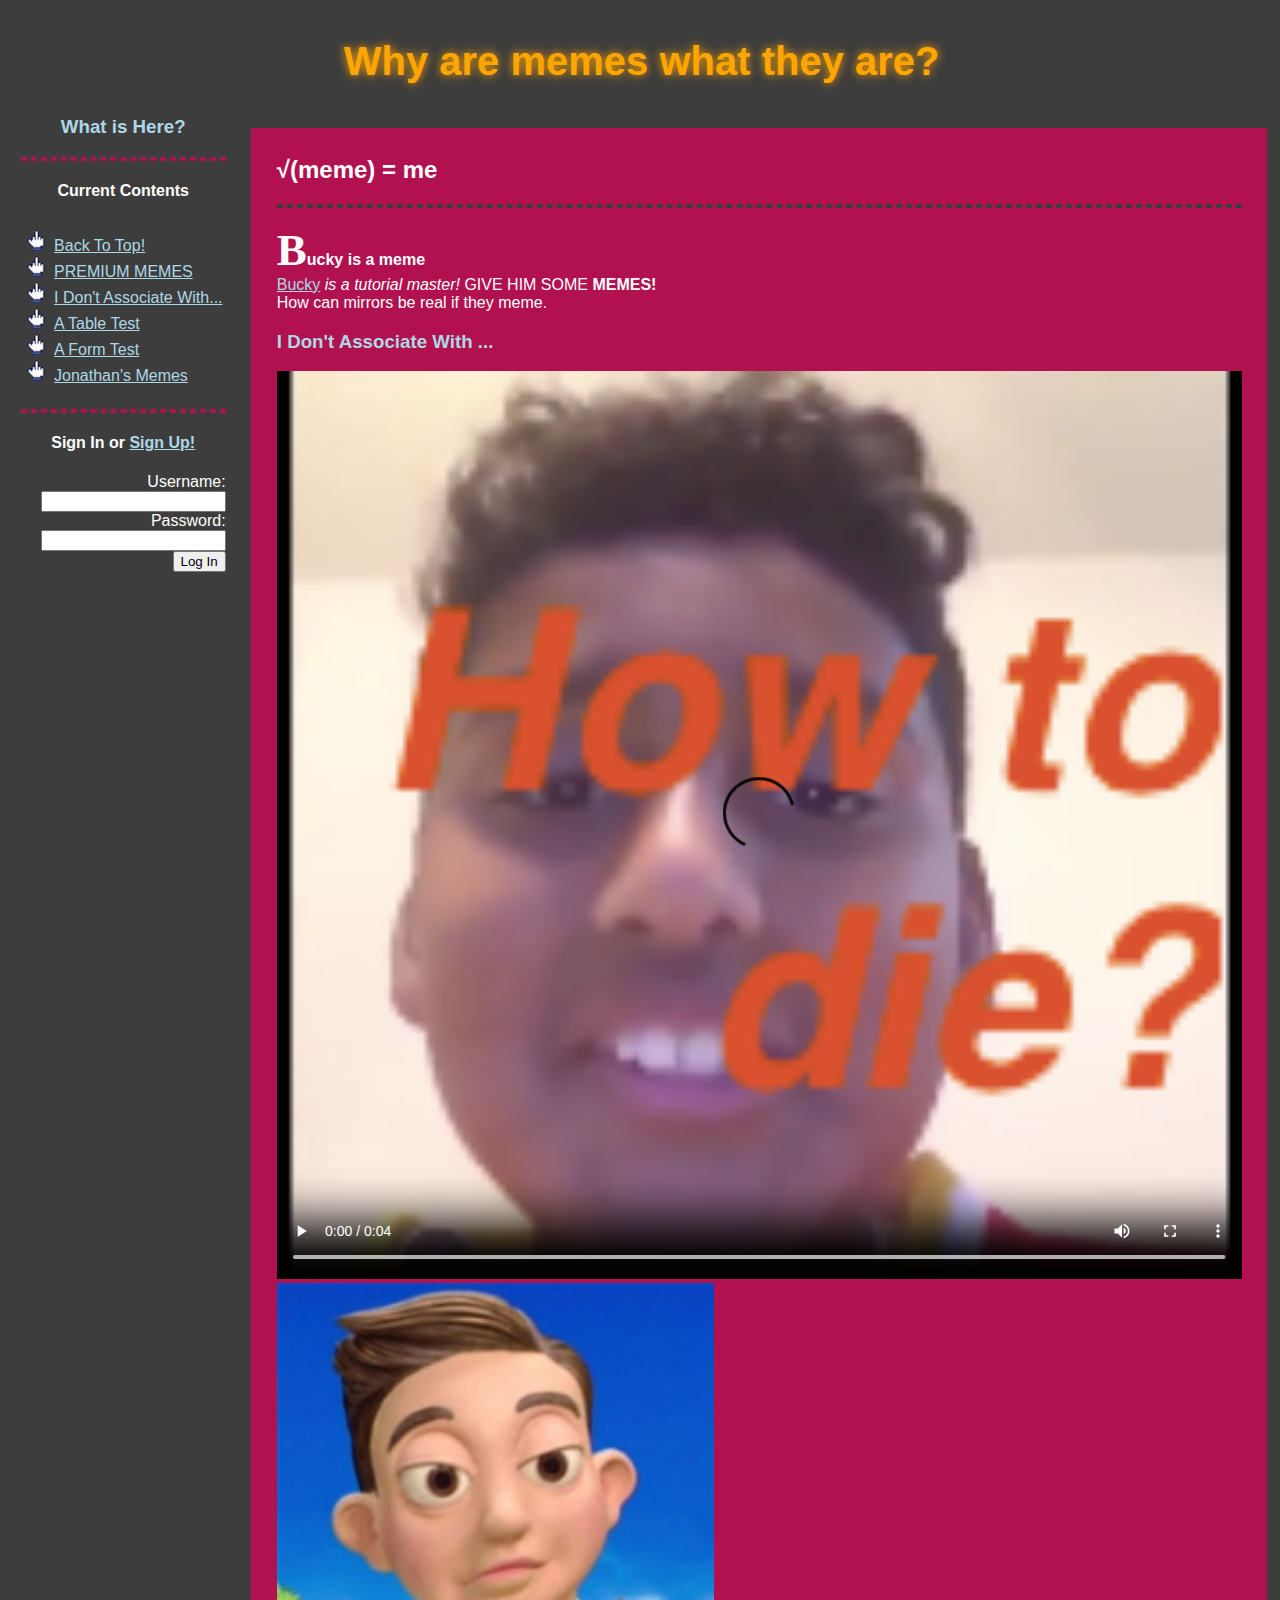
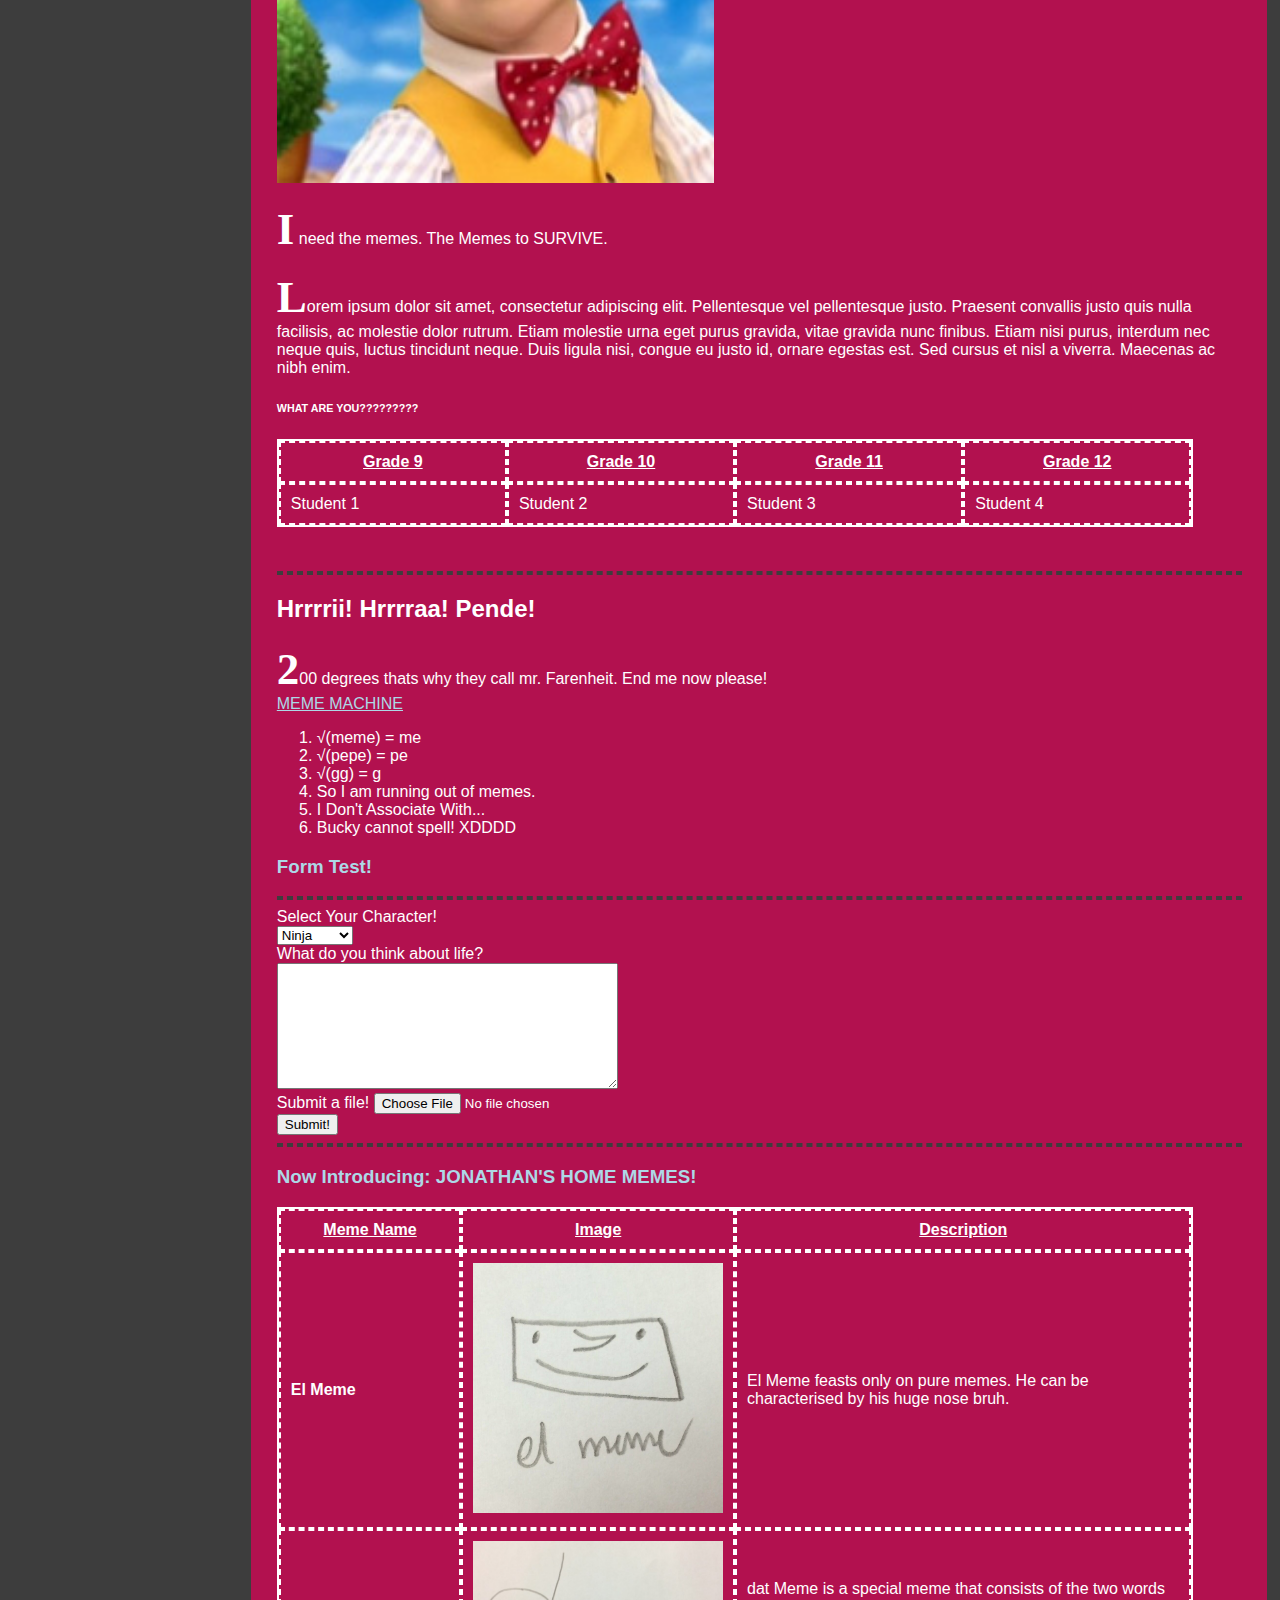
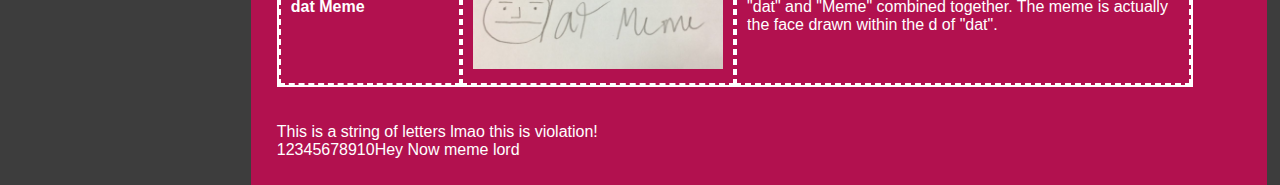
==== commit 1219689f: "js" ====
--- a/index.html
+++ b/index.html
@@ -107,9 +107,9 @@
 <form class="" action="index.html" method="post">
 Select Your Character! <br>
   <select class="classchar" name="classcharacter">
-    <option value="ninja">Ninja</option>
-    <option value="warrior">Warrior</option>
-    <option value="meme">Meme</option>
+    <option value="ninja" name="Ninja">Ninja</option>
+    <option value="warrior" name="Warrior">Warrior</option>
+    <option value="meme" contenteditable="">Meme</option>
     <option value="magic">Magician</option>
   </select><br>
   What do you think about life? <br>
@@ -117,7 +117,7 @@
     Submit a file!
 <input type="file" name="file" value="">
 <br>
-<input type="submit" name="submit" value="Submit!" onclick="justaname()">
+<input type="submit" name="submit" value="Submit!" onclick="justaname(classcharacter)">
 </form>
 <hr>
 
@@ -163,6 +163,12 @@
   check ++;
 }
 
+function justaname(classcharacter){
+  alert("Hey! You are a \n");
+alert(classcharacter);
+
+}
+
 document.write("Hey Now meme lord");
 -->
 </script>
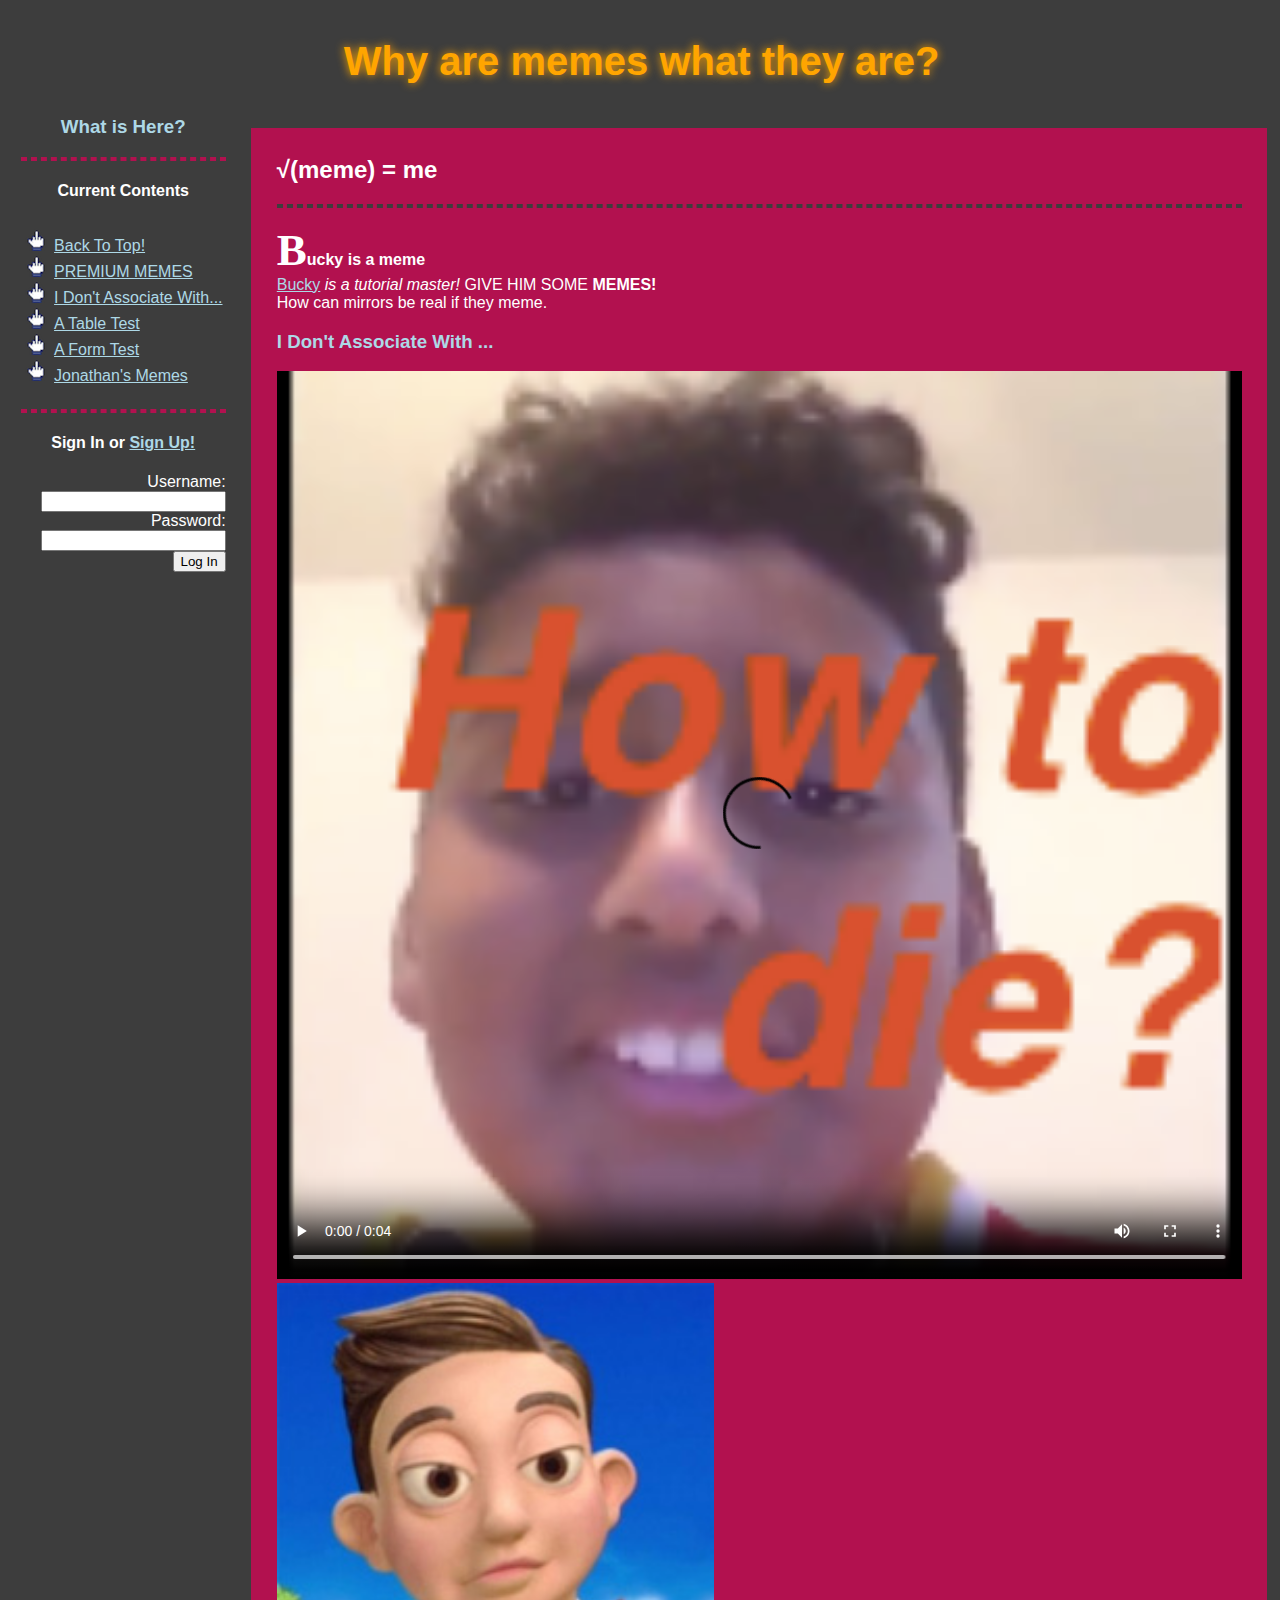
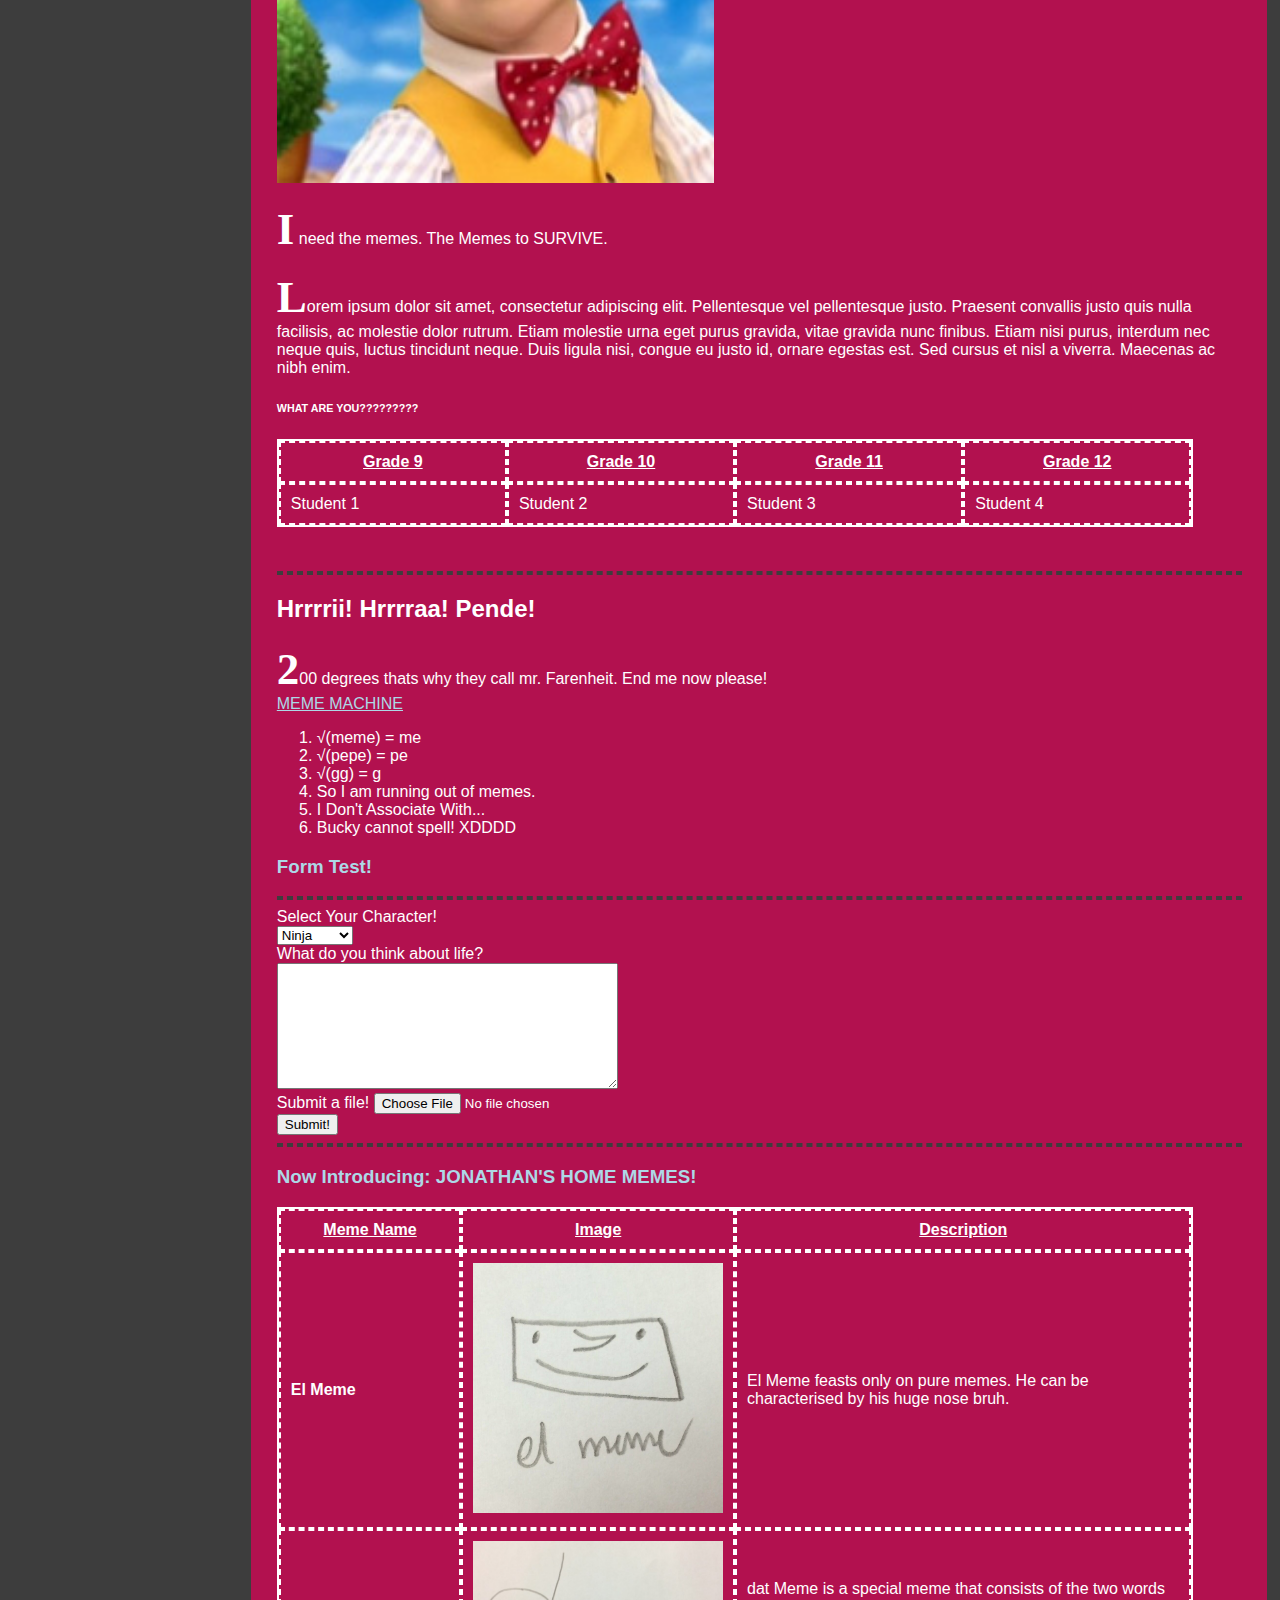
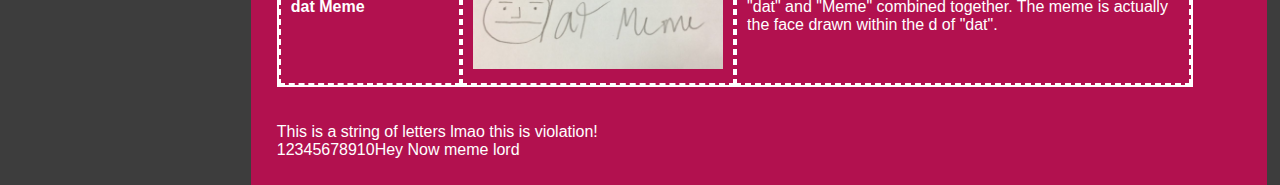
==== commit 4c5a9f24: "boy" ====
--- a/index.html
+++ b/index.html
@@ -164,8 +164,7 @@
 }
 
 function justaname(classcharacter){
-  alert("Hey! You are a \n");
-alert(classcharacter);
+  alert("Hey! You are a \n" + classcharacter);
 
 }
 
